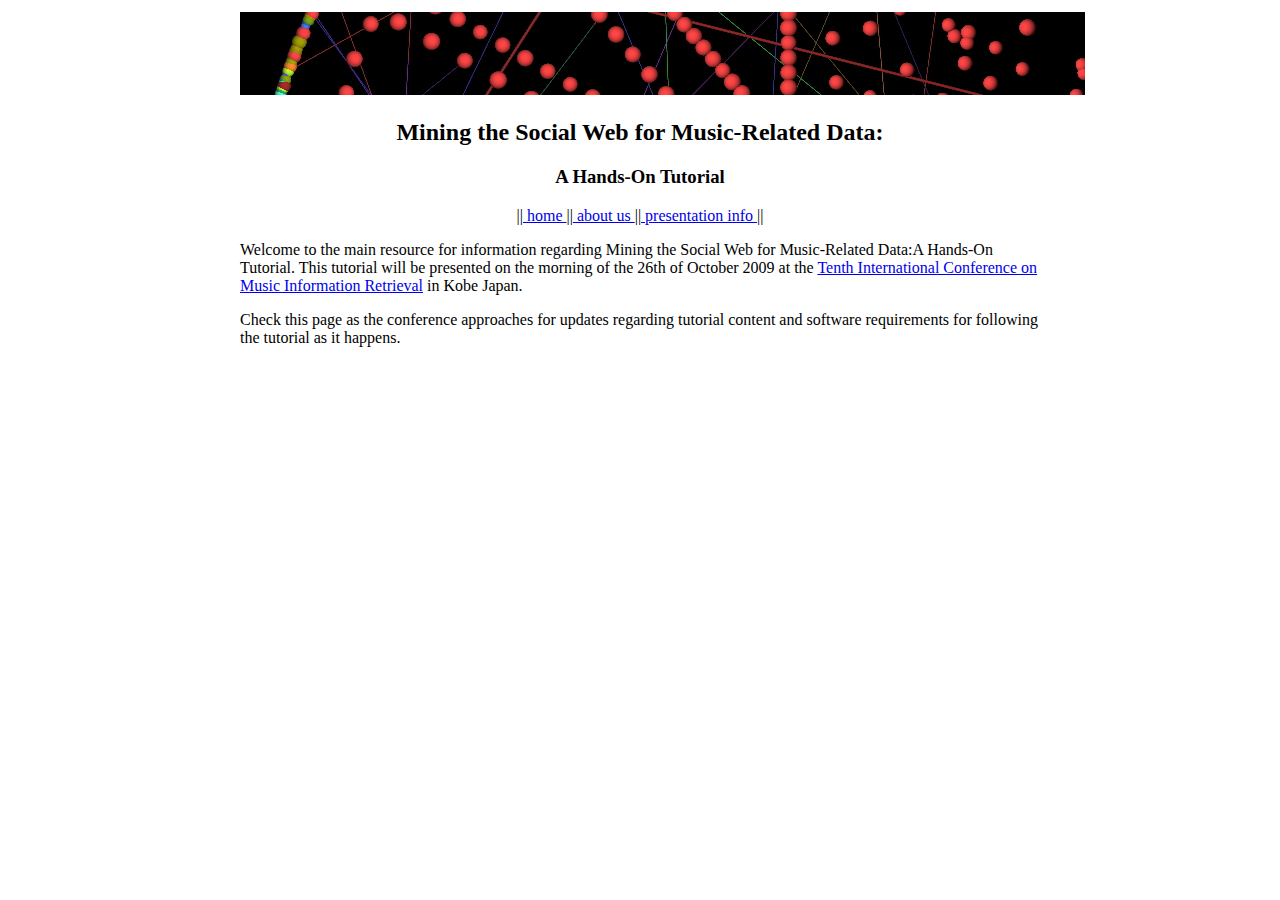
==== index.html @ 248a98a9 "Added web page for the project, fixed typo (Date for Data)" ====
<!DOCTYPE html PUBLIC "-//W3C//DTD HTML 4.01//EN"
   "http://www.w3.org/TR/html4/strict.dtd">

<html lang="en">
<head>
	<meta http-equiv="Content-Type" content="text/html; charset=utf-8">
	<title>ISMIR 2009 Tutorial: Mining the Social Web for Music-Related Data</title>
	<meta name="generator" content="TextMate http://macromates.com/">
	<meta name="author" content="Benjamin Fields">
	<!-- Date: 2009-08-29 -->
</head>
<body style="width:800px;margin:auto;margin-top:12px;">
		<div id=banner style="color:#000000;text-align:center;">
			<img src="banner.jpg" alt="a slice of the SoundCloud User network as a banner.">
			<h2>Mining the Social Web for Music-Related Data:</h2>
			<h3>A Hands-On Tutorial</h3>
			||<a href="index.html"> home </a>||<a href="about.html"> about us </a>||<a href="info.html"> presentation info </a>||<br>
		</div>
		<div id=maintext >
			<p>Welcome to the main resource for information regarding  Mining the Social Web for Music-Related Data:A Hands-On Tutorial.  This tutorial will be presented on the morning of the 26th of October 2009 at the <a href="http://ismir2009.ismir.net/">Tenth International Conference on Music Information Retrieval</a> in Kobe Japan.  
			<p>Check this page as the conference approaches for updates regarding tutorial content and software requirements for following the tutorial as it happens.
		</div>
</body>
</html>
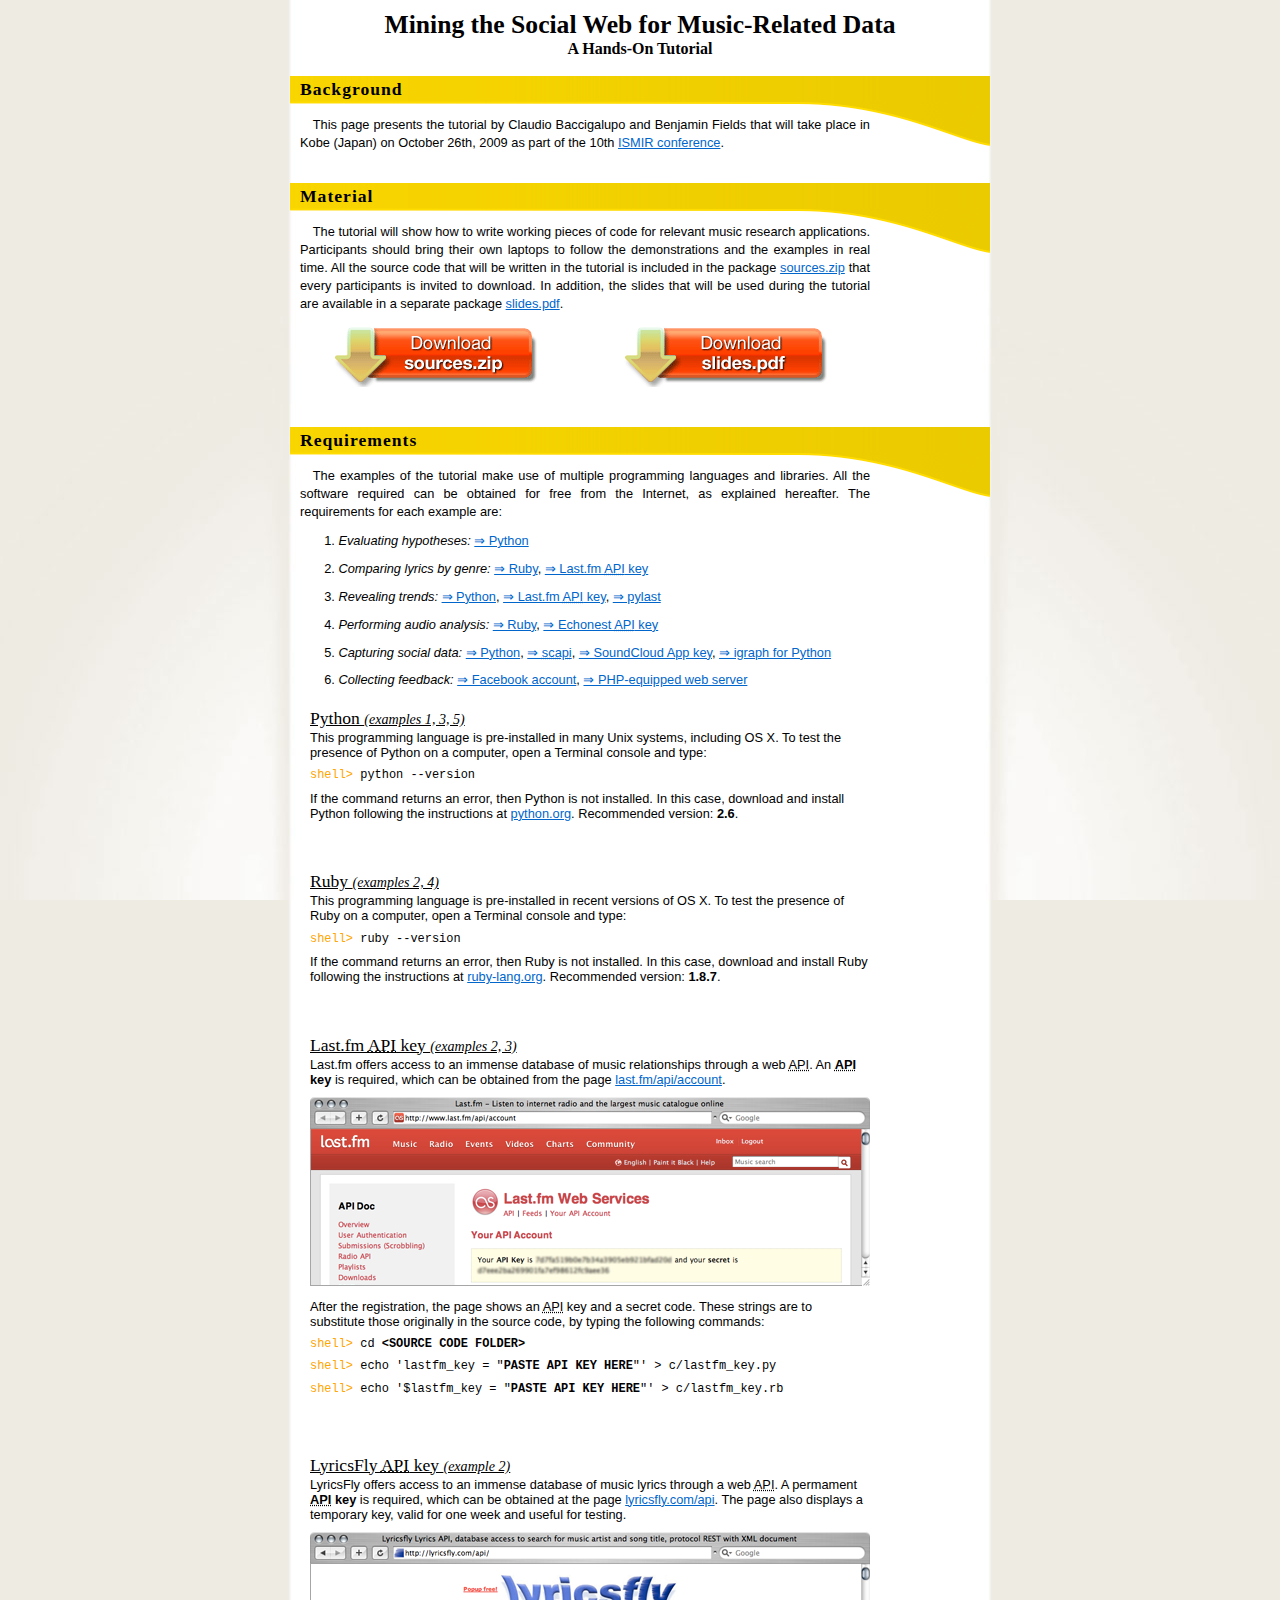
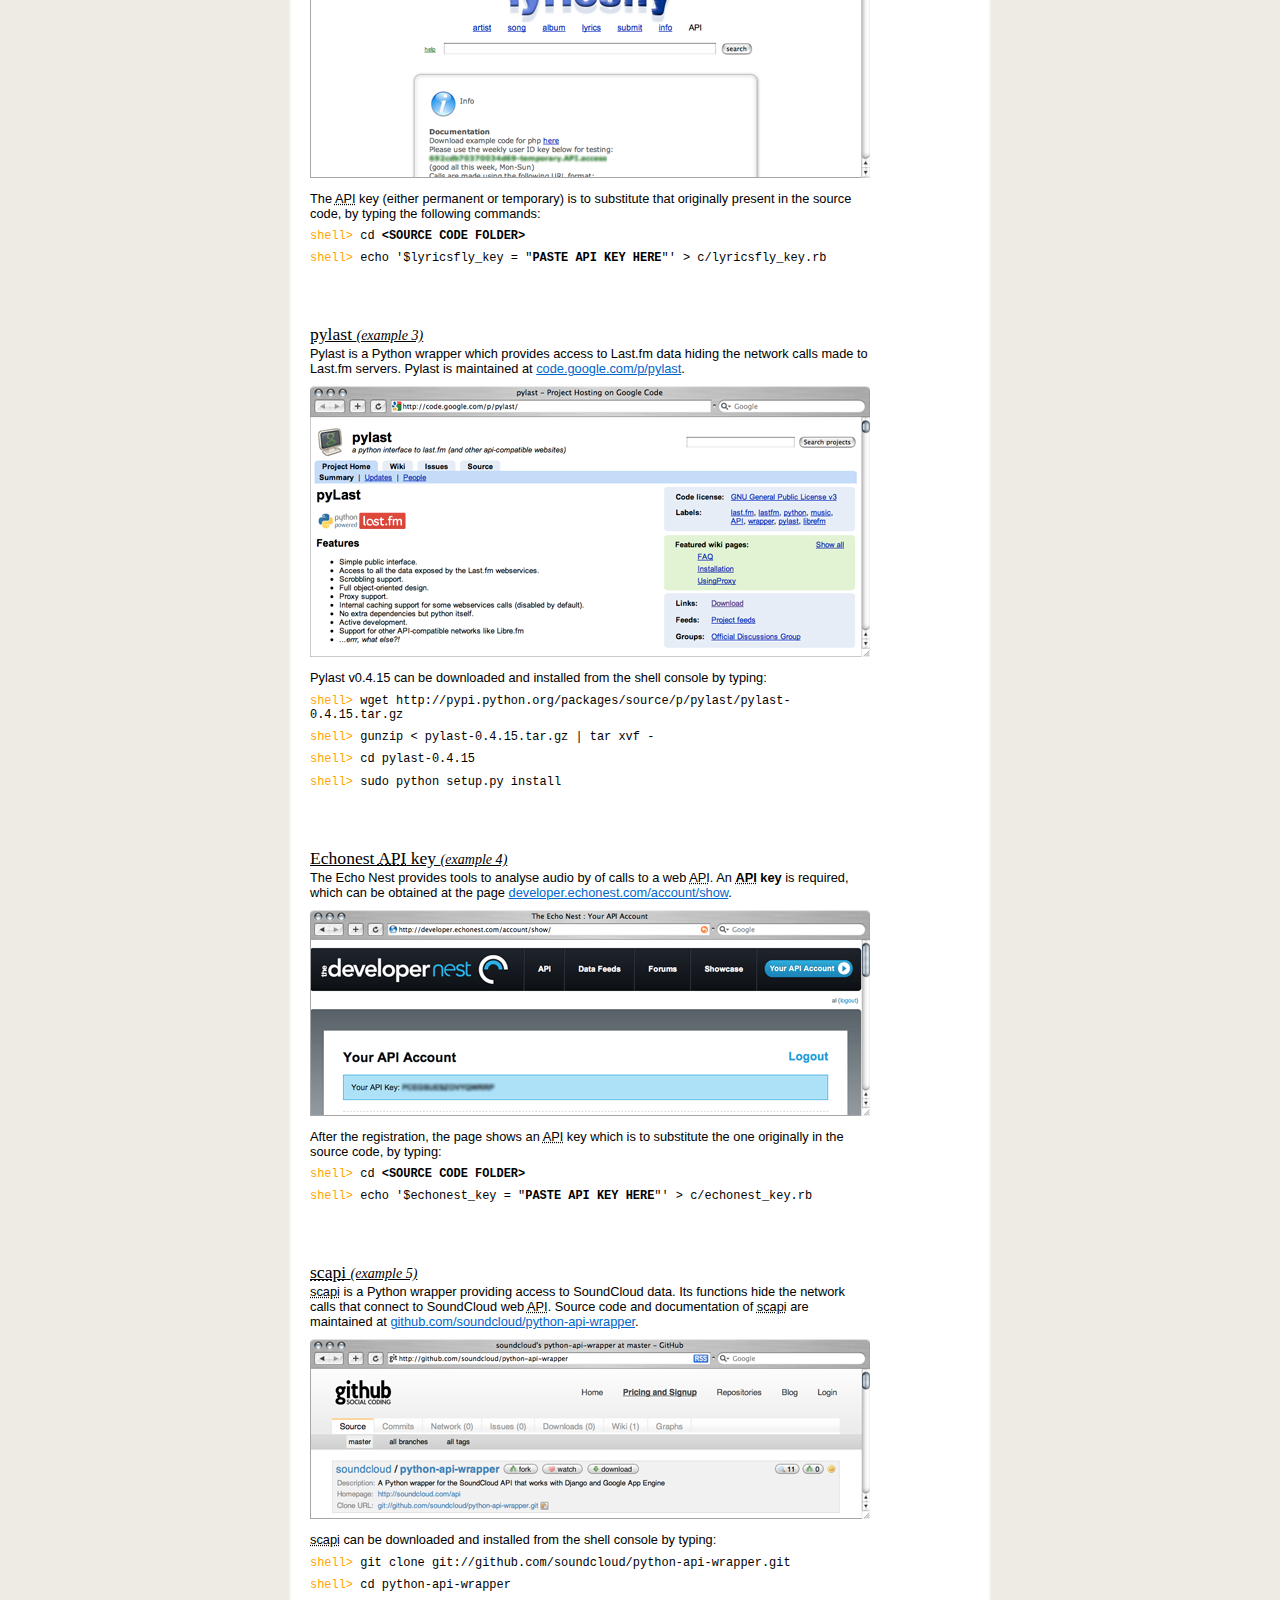
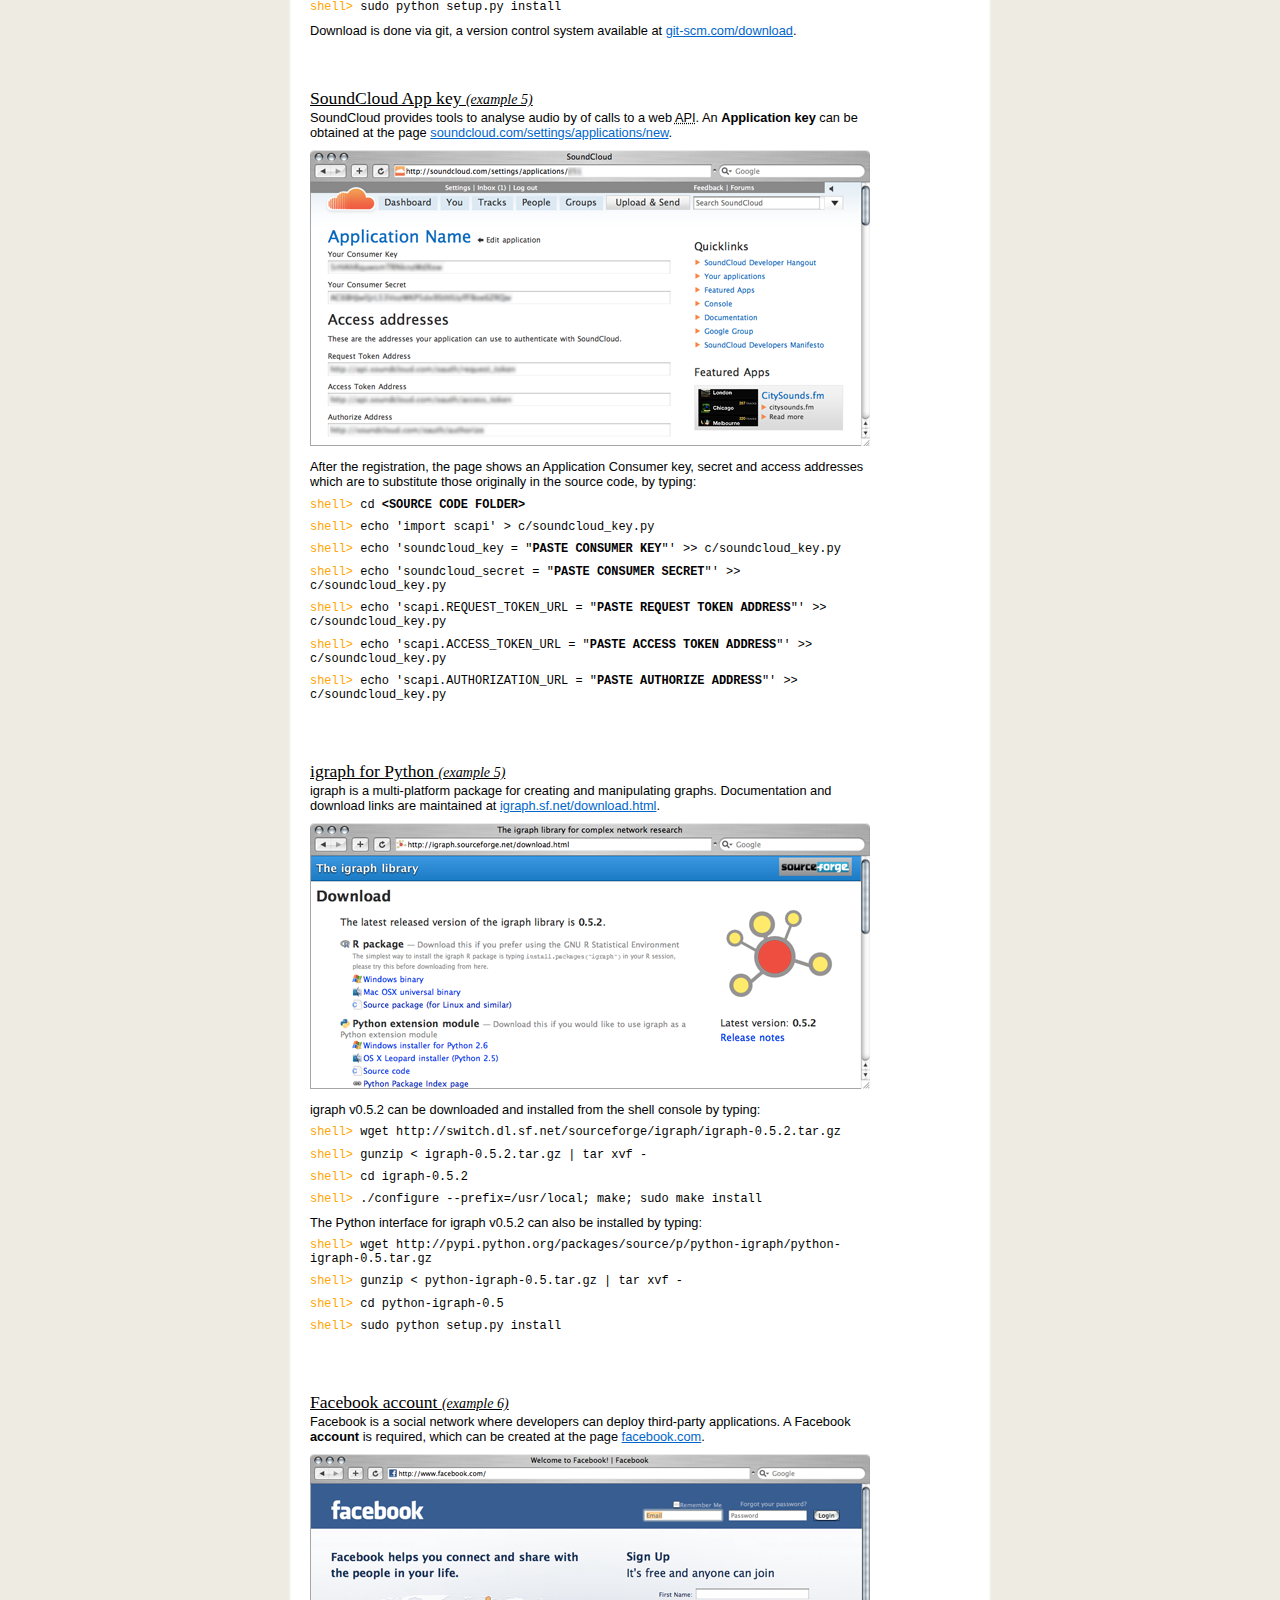
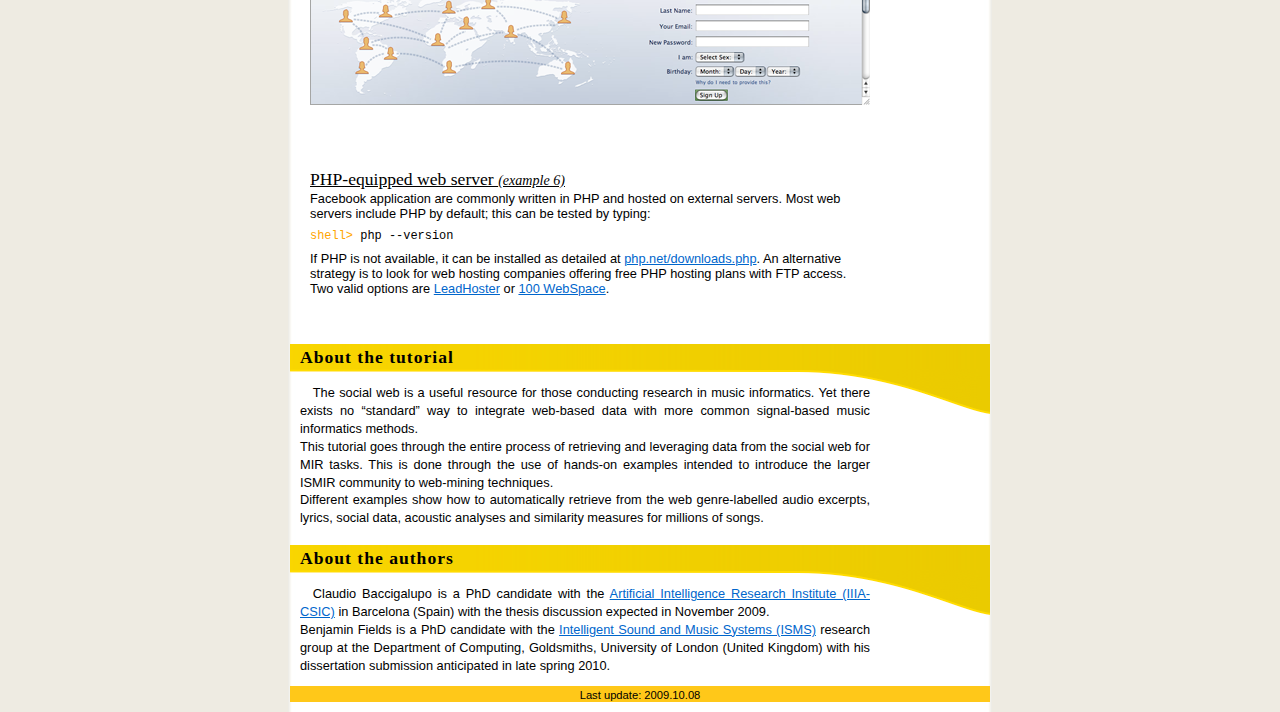
==== commit ee1a201f: "Moved HTML files back into master" ====
--- a/index.html
+++ b/index.html
@@ -1,24 +1,180 @@
-<!DOCTYPE html PUBLIC "-//W3C//DTD HTML 4.01//EN"
-   "http://www.w3.org/TR/html4/strict.dtd">
+<!DOCTYPE html PUBLIC "-//W3C//DTD XHTML 1.0 Strict//EN"
+    "http://www.w3.org/TR/xhtml1/DTD/xhtml1-strict.dtd">
+<html xmlns="http://www.w3.org/1999/xhtml" xml:lang="en" lang="en">
+  <head>
+    <title>
+      ISMIR 2009 Tutorial: Mining the Social Web for Music-Related Data
+    </title>
+    <meta http-equiv="Content-Type" content="text/html; charset=utf-8" />
+    <meta http-equiv="Content-Language" content="en" />
+    <meta name="language" content="en" />
+    <meta name="robots" content="all" />
+    <meta http-equiv="imagetoolbar" content="false" />
+    <meta name="author" content="claudio@iiia.csic.es" />
+    <meta name="Copyright" content="Claudio Baccigalupo" />
+    <meta name="Version" content="1.0" />
+    <meta name="description" content="Material for the tutorial taking place at the ISMIR 2009 conference" />
+    <meta name="keywords" content="web, mining, music, research, social, network, evaluation, hypotheses, genres, lyrics, trends, audio, analysis" />
+    <meta name="viewport" content="width=800" />
+    <link href="s/reset.css" rel="stylesheet" type="text/css" media="all" />
+    <link href="s/style.css" rel="stylesheet" type="text/css" media="all" />
+  </head>
+  <body>
+    <div id="color"><div id="content">
+      <h1>Mining the Social Web for Music-Related Data</h1>
+      <h2>A Hands-On Tutorial</h2>
 
-<html lang="en">
-<head>
-	<meta http-equiv="Content-Type" content="text/html; charset=utf-8">
-	<title>ISMIR 2009 Tutorial: Mining the Social Web for Music-Related Data</title>
-	<meta name="generator" content="TextMate http://macromates.com/">
-	<meta name="author" content="Benjamin Fields">
-	<!-- Date: 2009-08-29 -->
-</head>
-<body style="width:800px;margin:auto;margin-top:12px;">
-		<div id=banner style="color:#000000;text-align:center;">
-			<img src="banner.jpg" alt="a slice of the SoundCloud User network as a banner.">
-			<h2>Mining the Social Web for Music-Related Data:</h2>
-			<h3>A Hands-On Tutorial</h3>
-			||<a href="index.html"> home </a>||<a href="about.html"> about us </a>||<a href="info.html"> presentation info </a>||<br>
-		</div>
-		<div id=maintext >
-			<p>Welcome to the main resource for information regarding  Mining the Social Web for Music-Related Data:A Hands-On Tutorial.  This tutorial will be presented on the morning of the 26th of October 2009 at the <a href="http://ismir2009.ismir.net/">Tenth International Conference on Music Information Retrieval</a> in Kobe Japan.  
-			<p>Check this page as the conference approaches for updates regarding tutorial content and software requirements for following the tutorial as it happens.
-		</div>
-</body>
+      <h3>Background</h3>
+      <p>This page presents the tutorial by Claudio Baccigalupo and Benjamin Fields that will take place in Kobe (Japan) on October 26th, 2009 as part of the 10th <a href="http://ismir2009.ismir.net/">ISMIR conference</a>.</p>
+
+      <h3>Material</h3>
+      <p>The tutorial will show how to write working pieces of code for relevant music research applications. Participants should bring their own laptops to follow the demonstrations and the examples in real time. All the source code that will be written in the tutorial is included in the package <a href="">sources.zip</a> that every participants is invited to download. In addition, the slides that will be used during the tutorial are available in a separate package <a href="">slides.pdf</a>.</p>
+      <a href=""><img src="i/a_sources.png" alt="Download source code (ZIP file)" /></a> <a href=""><img src="i/img_slides.png" alt="Download slides (PDF file)" /></a>
+
+      <h3>Requirements</h3>
+      <p>The examples of the tutorial make use of multiple programming languages and libraries. All the software required can be obtained for free from the Internet, as explained hereafter. The requirements for each example are:</p>
+        <ol>
+          <li><em>Evaluating hypotheses:</em> <a href="#python">&rArr; Python</a></li>
+          <li><em>Comparing lyrics by genre:</em> <a href="#ruby">&rArr; Ruby</a>, <a href="#last.fm">&rArr; Last.fm <acronym title="Application programming interface">API</acronym> key</a></li>
+          <li><em>Revealing trends:</em> <a href="#python">&rArr; Python</a>, <a href="#last.fm">&rArr; Last.fm <acronym title="Application programming interface">API</acronym> key</a>, <a href="#pylast">&rArr; pylast</a></li>
+          <li><em>Performing audio analysis:</em> <a href="#ruby">&rArr; Ruby</a>, <a href="#echonest">&rArr; Echonest <acronym title="Application programming interface">API</acronym> key</a></li>
+          <li><em>Capturing social data:</em> <a href="#python">&rArr; Python</a>, <a href="#scapi">&rArr; <acronym title="SoundCloud API">scapi</acronym></a>, <a href="#soundcloud">&rArr; SoundCloud App key</a>, <a href="#igraph">&rArr; igraph for Python</a></li>
+          <li><em>Collecting feedback:</em> <a href="#facebook">&rArr; Facebook account</a>, <a href="#php">&rArr; PHP-equipped web server</a></li>
+        </ol>
+      <dl>
+
+        <dt><a name="python"></a>Python <em>(examples 1, 3, 5)</em></dt>
+        <dd>
+          This programming language is pre-installed in many Unix systems, including OS X. To test the presence of Python on a computer, open a Terminal console and type:
+          <code><span class="shell">shell&gt;</span> python --version</code>
+          If the command returns an error, then Python is not installed. In this case, download and install Python following the instructions at <a href="http://python.org/download/">python.org</a>. Recommended version: <strong>2.6</strong>.
+        </dd>
+
+        <dt>Ruby <em>(examples 2, 4)</em></dt>
+        <dd>
+          This programming language is pre-installed in recent versions of OS X. To test the presence of Ruby on a computer, open a Terminal console and type:
+          <code><span class="shell">shell&gt;</span> ruby --version</code>
+          If the command returns an error, then Ruby is not installed. In this case, download and install Ruby following the instructions at <a href="http://www.ruby-lang.org/en/downloads/">ruby-lang.org</a>. Recommended version: <strong>1.8.7</strong>.
+        </dd>
+
+        <dt><a name="last.fm"></a>Last.fm <acronym title="Application programming interface">API</acronym> key <em>(examples 2, 3)</em></dt>
+        <dd>
+          Last.fm offers access to an immense database of music relationships through a web <acronym title="Application programming interface">API</acronym>. An <strong><acronym title="Application programming interface">API</acronym> key</strong> is required, which can be obtained from the page <a href="http://www.last.fm/api/account">last.fm/api/account</a>. 
+          <img src="i/lastfm_key.png" alt="Last.fm API key" />
+          After the registration, the page shows an <acronym title="Application programming interface">API</acronym> key and a secret code. These strings are to substitute those originally in the source code, by typing the following commands:
+          <code><span class="shell">shell&gt; </span>cd <strong>&lt;SOURCE CODE FOLDER&gt;</strong></code>
+          <code><span class="shell">shell&gt; </span>echo 'lastfm_key = "<strong>PASTE API KEY HERE</strong>"' > c/lastfm_key.py</code>
+          <code><span class="shell">shell&gt; </span>echo '$lastfm_key = "<strong>PASTE API KEY HERE</strong>"' > c/lastfm_key.rb</code>
+
+        </dd>
+
+        <dt><a name="lyricsfly"></a>LyricsFly <acronym title="Application programming interface">API</acronym> key <em>(example 2)</em></dt>
+        <dd>
+          LyricsFly offers access to an immense database of music lyrics through a web <acronym title="Application programming interface">API</acronym>. 
+          A permament <strong><acronym title="Application programming interface">API</acronym> key</strong> is required, which can be obtained at the page <a href="http://lyricsfly.com/api/">lyricsfly.com/api</a>. The page also displays a temporary key, valid for one week and useful for testing. 
+        <img src="i/lyricsfly_key.png" alt="LyricsFly API key" />
+        The <acronym title="Application programming interface">API</acronym> key (either permanent or temporary) is to substitute that originally present in the source code, by typing the following commands:
+        <code><span class="shell">shell&gt; </span>cd <strong>&lt;SOURCE CODE FOLDER&gt;</strong></code>
+        <code><span class="shell">shell&gt; </span>echo '$lyricsfly_key = "<strong>PASTE API KEY HERE</strong>"' > c/lyricsfly_key.rb</code>
+        </dd>
+
+        <dt><a name="pylast"></a>pylast <em>(example 3)</em></dt>
+        <dd>
+          Pylast is a Python wrapper which provides access to Last.fm data hiding the network calls made to Last.fm servers. Pylast is maintained at <a href="http://code.google.com/p/pylast/">code.google.com/p/pylast</a>. 
+          <img src="i/pylast.png" alt="Pylast home-page" />
+          Pylast v0.4.15 can be downloaded and installed from the shell console by typing:
+          <code><span class="shell">shell&gt; </span>wget http://pypi.python.org/packages/source/p/pylast/pylast-0.4.15.tar.gz</code>
+          <code><span class="shell">shell&gt; </span>gunzip &lt; pylast-0.4.15.tar.gz | tar xvf -</code>
+          <code><span class="shell">shell&gt; </span>cd pylast-0.4.15</code>
+          <code><span class="shell">shell&gt; </span>sudo python setup.py install</code>
+        </dd>
+
+        <dt><a name="echonest"></a>Echonest <acronym title="Application programming interface">API</acronym> key <em>(example 4)</em></dt>
+        <dd>
+          The Echo Nest provides tools to analyse audio by of calls to a web <acronym title="Application programming interface">API</acronym>. 
+          An <strong><acronym title="Application programming interface">API</acronym> key</strong> is required, which can be obtained at the page <a href="http://developer.echonest.com/account/show/">developer.echonest.com/account/show</a>.
+          <img src="i/echonest_key.png" alt="The Echo Nest API key" />
+          After the registration, the page shows an <acronym title="Application programming interface">API</acronym> key which is to substitute the one originally in the source code, by typing:
+          <code><span class="shell">shell&gt; </span>cd <strong>&lt;SOURCE CODE FOLDER&gt;</strong></code>
+          <code><span class="shell">shell&gt; </span>echo '$echonest_key = "<strong>PASTE API KEY HERE</strong>"' > c/echonest_key.rb</code>
+        </dd>
+
+        <dt><a name="scapi"></a><acronym title="SoundCloud API">scapi</acronym> <em>(example 5)</em></dt>
+        <dd>
+          <acronym title="SoundCloud API">scapi</acronym> is a Python wrapper providing access to SoundCloud data. Its functions hide the network calls that connect to SoundCloud web <acronym title="Application programming interface">API</acronym>. 
+          Source code and documentation of <acronym title="SoundCloud API">scapi</acronym> are maintained at <a href="http://github.com/soundcloud/python-api-wrapper">github.com/soundcloud/python-api-wrapper</a>. 
+          <img src="i/scapi.png" alt="scapi home-page" />
+          <acronym title="SoundCloud API">scapi</acronym> can be downloaded and installed from the shell console by typing:
+          <code><span class="shell">shell&gt; </span>git clone git://github.com/soundcloud/python-api-wrapper.git</code>
+          <code><span class="shell">shell&gt; </span>cd python-api-wrapper</code>
+          <code><span class="shell">shell&gt; </span>sudo python setup.py install</code>
+          Download is done via git, a version control system available at <a href="http://git-scm.com/download">git-scm.com/download</a>.
+        </dd>
+
+        <dt><a name="soundcloud"></a>SoundCloud App key <em>(example 5)</em></dt>
+        <dd>
+          SoundCloud provides tools to analyse audio by of calls to a web <acronym title="Application programming interface">API</acronym>. 
+          An <strong>Application key</strong> can be obtained at the page <a href="http://soundcloud.com/settings/applications/new">soundcloud.com/settings/applications/new</a>.
+          <img src="i/soundcloud_key.png" alt="SoundCloud App key" />
+          After the registration, the page shows an Application Consumer key, secret and access addresses which are to substitute those originally in the source code, by typing:
+          <code><span class="shell">shell&gt; </span>cd <strong>&lt;SOURCE CODE FOLDER&gt;</strong></code>
+          <code><span class="shell">shell&gt; </span>echo 'import scapi' > c/soundcloud_key.py</code>
+          <code><span class="shell">shell&gt; </span>echo 'soundcloud_key = "<strong>PASTE CONSUMER KEY</strong>"' >> c/soundcloud_key.py</code>
+          <code><span class="shell">shell&gt; </span>echo 'soundcloud_secret = "<strong>PASTE CONSUMER SECRET</strong>"' >> c/soundcloud_key.py</code>
+          <code><span class="shell">shell&gt; </span>echo 'scapi.REQUEST_TOKEN_URL = "<strong>PASTE REQUEST TOKEN ADDRESS</strong>"' >> c/soundcloud_key.py</code>
+          <code><span class="shell">shell&gt; </span>echo 'scapi.ACCESS_TOKEN_URL = "<strong>PASTE ACCESS TOKEN ADDRESS</strong>"' >> c/soundcloud_key.py</code>
+          <code><span class="shell">shell&gt; </span>echo 'scapi.AUTHORIZATION_URL = "<strong>PASTE AUTHORIZE ADDRESS</strong>"' >> c/soundcloud_key.py</code>
+        </dd>
+
+        <dt><a name="igraph"></a>igraph for Python <em>(example 5)</em></dt>
+        <dd>
+          igraph is a multi-platform package for creating and manipulating graphs. 
+          Documentation and download links are maintained at <a href="http://igraph.sourceforge.net/download.html">igraph.sf.net/download.html</a>. 
+          <img src="i/igraph.png" alt="igraph home-page" />
+          igraph v0.5.2 can be downloaded and installed from the shell console by typing:
+          <code><span class="shell">shell&gt; </span>wget http://switch.dl.sf.net/sourceforge/igraph/igraph-0.5.2.tar.gz</code>
+          <code><span class="shell">shell&gt; </span>gunzip &lt; igraph-0.5.2.tar.gz | tar xvf -</code>
+          <code><span class="shell">shell&gt; </span>cd igraph-0.5.2</code>
+          <code><span class="shell">shell&gt; </span>./configure --prefix=/usr/local; make; sudo make install</code>
+          The Python interface for igraph v0.5.2 can also be installed by typing:
+          <code><span class="shell">shell&gt; </span>wget http://pypi.python.org/packages/source/p/python-igraph/python-igraph-0.5.tar.gz</code>
+          <code><span class="shell">shell&gt; </span>gunzip &lt; python-igraph-0.5.tar.gz | tar xvf -</code>
+          <code><span class="shell">shell&gt; </span>cd python-igraph-0.5</code>
+          <code><span class="shell">shell&gt; </span>sudo python setup.py install</code>
+        </dd>
+
+        <dt><a name="facebook"></a>Facebook account <em>(example 6)</em></dt>
+        <dd>
+          Facebook is a social network where developers can deploy third-party applications. 
+          A Facebook <strong>account</strong> is required, which can be created at the page <a href="http://www.facebook.com">facebook.com</a>.
+          <img src="i/facebook.png" alt="Facebook home-page" />
+        </dd>
+
+        <dt><a name="php"></a>PHP-equipped web server <em>(example 6)</em></dt>
+        <dd>
+          Facebook application are commonly written in PHP and hosted on external servers.
+          Most web servers include PHP by default; this can be tested by typing:
+          <code><span class="shell">shell&gt;</span> php --version</code>
+          If PHP is not available, it can be installed as detailed at <a href="http://www.php.net/downloads.php">php.net/downloads.php</a>. 
+          An alternative strategy is to look for web hosting companies offering free PHP hosting plans with FTP access.
+          Two valid options are <a href="http://www.leadhoster.com/signup.html">LeadHoster</a> or <a href="http://www.100webspace.com/freeplan.html">100 WebSpace</a>.
+        </dd>
+
+  
+
+
+      </dl>
+      
+      <h3>About the tutorial</h3>
+      <p>The social web is a useful resource for those conducting research in music informatics. Yet there exists no &ldquo;standard&rdquo; way to integrate web-based data with more common signal-based music informatics methods.<br />
+         This tutorial goes through the entire process of retrieving and leveraging data from the social web for MIR tasks. This is done through the use of hands-on examples intended to introduce the larger ISMIR community to web-mining techniques.<br /> 
+         Different examples show how to automatically retrieve from the web genre-labelled audio excerpts, lyrics, social data, acoustic analyses and similarity measures for millions of songs.</p>
+         
+      <h3>About the authors</h3>
+      <p>Claudio Baccigalupo is a PhD candidate with the <a href="http://www.iiia.csic.es/~claudio">Artificial Intelligence Research Institute (IIIA-CSIC)</a> in Barcelona (Spain) with the thesis discussion expected in November 2009.<br />
+        Benjamin Fields is a PhD candidate with the <a href="http://doc.gold.ac.uk/isms/">Intelligent Sound and Music Systems (ISMS)</a> research group at the Department of Computing, Goldsmiths, University of London (United Kingdom) with his dissertation submission anticipated in late spring 2010.</p>
+
+      <div id="footer">Last update: 2009.10.08</div>
+    </div></div>
+  </body>
 </html>
--- a/s/style.css
+++ b/s/style.css
@@ -0,0 +1,44 @@
+/* TYPOGRAPHY */
+body            {font-family: "Lucida Grande", "Lucida Sans Unicode",  helvetica, arial, sans-serif;}
+h1, h2, h3, dt  {font-family: "Utopia Std", "Georgia", "Times", serif;}
+h1, h2, #footer {text-align: center;}
+p               {text-align: justify;}
+
+p, dd, dt em, ol {font-size: 0.8em;}
+h1               {font-size: 1.6em;}
+h3, dt           {font-size: 1.1em;}
+code             {font-size: 1.15em;}
+#footer          {font-size: 0.7em;}
+
+dt  {text-decoration: underline;}
+p   {text-indent: 1em;}
+h3  {letter-spacing: 1px;}
+p   {line-height: 1.4em;}
+
+/* COLORS AND BACKGROUNDS */
+body         {background: #fff url(../i/body_bg.jpg) repeat-y top center;}
+#color       {background: transparent url(../i/content_bg.jpg) no-repeat bottom center fixed;}
+h3, #footer  {background-color: #ffc819;}
+h3           {background: url(../i/h3_bg.png) repeat-y;}
+p            {background: url(../i/p_bg.png) no-repeat;}
+
+body                       {color: #000;}
+a                          {color: #0066cc;}
+a:hover, a:active, a:focus {color: #000099; background-color: #ffc819;}
+.shell                     {color: orange;}
+
+/* LAYOUT AND MARGINS */
+#content    {width: 700px; margin: 0 auto 0 auto; padding-bottom: 10px; padding-top: 10px;}
+h1, #footer {width: 100%;}
+dd img      {width: 560px;}
+h3          {clear: both;}
+ol li       {list-style-type: decimal; margin-top: 1em; margin-left: 3em;}
+img         {margin-top: 10px; margin-bottom: 10px;}
+a img       {float: left; margin: 10px 40px 40px 40px; border: 0px;}
+
+h3, dt, #footer       {padding-top: 3px; padding-bottom: 1px; margin-top: 1em;}
+p, dt, dl, dd, h3, ol {padding-left: 10px;}
+p, dd                 {padding-right: 120px;}
+dd                    {padding-bottom: 30px;}
+p                     {padding-top: 15px; min-height: 50px;}
+code                  {margin-top: 0.7em; margin-bottom: 0.7em; display: block;}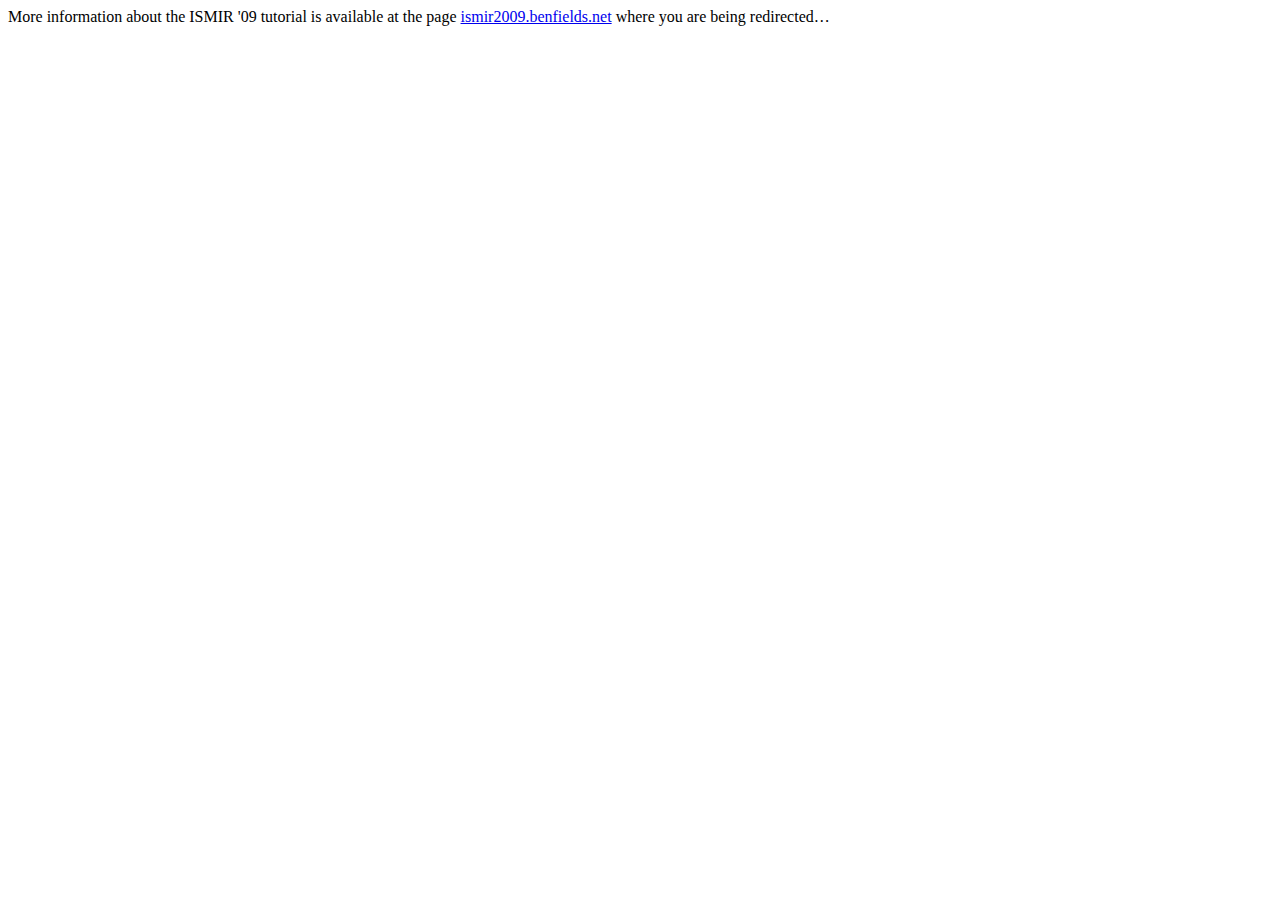
==== commit 6959c4d1: "Redirect home-page to benfields.net" ====
--- a/index.html
+++ b/index.html
@@ -1,180 +1,14 @@
-<!DOCTYPE html PUBLIC "-//W3C//DTD XHTML 1.0 Strict//EN"
-    "http://www.w3.org/TR/xhtml1/DTD/xhtml1-strict.dtd">
-<html xmlns="http://www.w3.org/1999/xhtml" xml:lang="en" lang="en">
-  <head>
-    <title>
-      ISMIR 2009 Tutorial: Mining the Social Web for Music-Related Data
-    </title>
-    <meta http-equiv="Content-Type" content="text/html; charset=utf-8" />
-    <meta http-equiv="Content-Language" content="en" />
-    <meta name="language" content="en" />
-    <meta name="robots" content="all" />
-    <meta http-equiv="imagetoolbar" content="false" />
-    <meta name="author" content="claudio@iiia.csic.es" />
-    <meta name="Copyright" content="Claudio Baccigalupo" />
-    <meta name="Version" content="1.0" />
-    <meta name="description" content="Material for the tutorial taking place at the ISMIR 2009 conference" />
-    <meta name="keywords" content="web, mining, music, research, social, network, evaluation, hypotheses, genres, lyrics, trends, audio, analysis" />
-    <meta name="viewport" content="width=800" />
-    <link href="s/reset.css" rel="stylesheet" type="text/css" media="all" />
-    <link href="s/style.css" rel="stylesheet" type="text/css" media="all" />
-  </head>
-  <body>
-    <div id="color"><div id="content">
-      <h1>Mining the Social Web for Music-Related Data</h1>
-      <h2>A Hands-On Tutorial</h2>
+<html>
+<head> 
+<title>ISMIR 2009 Tutorial</title> 
+<META http-equiv="refresh" content="2;URL=http://ismir2009.benfields.net">
+</head> 
 
-      <h3>Background</h3>
-      <p>This page presents the tutorial by Claudio Baccigalupo and Benjamin Fields that will take place in Kobe (Japan) on October 26th, 2009 as part of the 10th <a href="http://ismir2009.ismir.net/">ISMIR conference</a>.</p>
-
-      <h3>Material</h3>
-      <p>The tutorial will show how to write working pieces of code for relevant music research applications. Participants should bring their own laptops to follow the demonstrations and the examples in real time. All the source code that will be written in the tutorial is included in the package <a href="">sources.zip</a> that every participants is invited to download. In addition, the slides that will be used during the tutorial are available in a separate package <a href="">slides.pdf</a>.</p>
-      <a href=""><img src="i/a_sources.png" alt="Download source code (ZIP file)" /></a> <a href=""><img src="i/img_slides.png" alt="Download slides (PDF file)" /></a>
-
-      <h3>Requirements</h3>
-      <p>The examples of the tutorial make use of multiple programming languages and libraries. All the software required can be obtained for free from the Internet, as explained hereafter. The requirements for each example are:</p>
-        <ol>
-          <li><em>Evaluating hypotheses:</em> <a href="#python">&rArr; Python</a></li>
-          <li><em>Comparing lyrics by genre:</em> <a href="#ruby">&rArr; Ruby</a>, <a href="#last.fm">&rArr; Last.fm <acronym title="Application programming interface">API</acronym> key</a></li>
-          <li><em>Revealing trends:</em> <a href="#python">&rArr; Python</a>, <a href="#last.fm">&rArr; Last.fm <acronym title="Application programming interface">API</acronym> key</a>, <a href="#pylast">&rArr; pylast</a></li>
-          <li><em>Performing audio analysis:</em> <a href="#ruby">&rArr; Ruby</a>, <a href="#echonest">&rArr; Echonest <acronym title="Application programming interface">API</acronym> key</a></li>
-          <li><em>Capturing social data:</em> <a href="#python">&rArr; Python</a>, <a href="#scapi">&rArr; <acronym title="SoundCloud API">scapi</acronym></a>, <a href="#soundcloud">&rArr; SoundCloud App key</a>, <a href="#igraph">&rArr; igraph for Python</a></li>
-          <li><em>Collecting feedback:</em> <a href="#facebook">&rArr; Facebook account</a>, <a href="#php">&rArr; PHP-equipped web server</a></li>
-        </ol>
-      <dl>
-
-        <dt><a name="python"></a>Python <em>(examples 1, 3, 5)</em></dt>
-        <dd>
-          This programming language is pre-installed in many Unix systems, including OS X. To test the presence of Python on a computer, open a Terminal console and type:
-          <code><span class="shell">shell&gt;</span> python --version</code>
-          If the command returns an error, then Python is not installed. In this case, download and install Python following the instructions at <a href="http://python.org/download/">python.org</a>. Recommended version: <strong>2.6</strong>.
-        </dd>
-
-        <dt>Ruby <em>(examples 2, 4)</em></dt>
-        <dd>
-          This programming language is pre-installed in recent versions of OS X. To test the presence of Ruby on a computer, open a Terminal console and type:
-          <code><span class="shell">shell&gt;</span> ruby --version</code>
-          If the command returns an error, then Ruby is not installed. In this case, download and install Ruby following the instructions at <a href="http://www.ruby-lang.org/en/downloads/">ruby-lang.org</a>. Recommended version: <strong>1.8.7</strong>.
-        </dd>
-
-        <dt><a name="last.fm"></a>Last.fm <acronym title="Application programming interface">API</acronym> key <em>(examples 2, 3)</em></dt>
-        <dd>
-          Last.fm offers access to an immense database of music relationships through a web <acronym title="Application programming interface">API</acronym>. An <strong><acronym title="Application programming interface">API</acronym> key</strong> is required, which can be obtained from the page <a href="http://www.last.fm/api/account">last.fm/api/account</a>. 
-          <img src="i/lastfm_key.png" alt="Last.fm API key" />
-          After the registration, the page shows an <acronym title="Application programming interface">API</acronym> key and a secret code. These strings are to substitute those originally in the source code, by typing the following commands:
-          <code><span class="shell">shell&gt; </span>cd <strong>&lt;SOURCE CODE FOLDER&gt;</strong></code>
-          <code><span class="shell">shell&gt; </span>echo 'lastfm_key = "<strong>PASTE API KEY HERE</strong>"' > c/lastfm_key.py</code>
-          <code><span class="shell">shell&gt; </span>echo '$lastfm_key = "<strong>PASTE API KEY HERE</strong>"' > c/lastfm_key.rb</code>
-
-        </dd>
-
-        <dt><a name="lyricsfly"></a>LyricsFly <acronym title="Application programming interface">API</acronym> key <em>(example 2)</em></dt>
-        <dd>
-          LyricsFly offers access to an immense database of music lyrics through a web <acronym title="Application programming interface">API</acronym>. 
-          A permament <strong><acronym title="Application programming interface">API</acronym> key</strong> is required, which can be obtained at the page <a href="http://lyricsfly.com/api/">lyricsfly.com/api</a>. The page also displays a temporary key, valid for one week and useful for testing. 
-        <img src="i/lyricsfly_key.png" alt="LyricsFly API key" />
-        The <acronym title="Application programming interface">API</acronym> key (either permanent or temporary) is to substitute that originally present in the source code, by typing the following commands:
-        <code><span class="shell">shell&gt; </span>cd <strong>&lt;SOURCE CODE FOLDER&gt;</strong></code>
-        <code><span class="shell">shell&gt; </span>echo '$lyricsfly_key = "<strong>PASTE API KEY HERE</strong>"' > c/lyricsfly_key.rb</code>
-        </dd>
-
-        <dt><a name="pylast"></a>pylast <em>(example 3)</em></dt>
-        <dd>
-          Pylast is a Python wrapper which provides access to Last.fm data hiding the network calls made to Last.fm servers. Pylast is maintained at <a href="http://code.google.com/p/pylast/">code.google.com/p/pylast</a>. 
-          <img src="i/pylast.png" alt="Pylast home-page" />
-          Pylast v0.4.15 can be downloaded and installed from the shell console by typing:
-          <code><span class="shell">shell&gt; </span>wget http://pypi.python.org/packages/source/p/pylast/pylast-0.4.15.tar.gz</code>
-          <code><span class="shell">shell&gt; </span>gunzip &lt; pylast-0.4.15.tar.gz | tar xvf -</code>
-          <code><span class="shell">shell&gt; </span>cd pylast-0.4.15</code>
-          <code><span class="shell">shell&gt; </span>sudo python setup.py install</code>
-        </dd>
-
-        <dt><a name="echonest"></a>Echonest <acronym title="Application programming interface">API</acronym> key <em>(example 4)</em></dt>
-        <dd>
-          The Echo Nest provides tools to analyse audio by of calls to a web <acronym title="Application programming interface">API</acronym>. 
-          An <strong><acronym title="Application programming interface">API</acronym> key</strong> is required, which can be obtained at the page <a href="http://developer.echonest.com/account/show/">developer.echonest.com/account/show</a>.
-          <img src="i/echonest_key.png" alt="The Echo Nest API key" />
-          After the registration, the page shows an <acronym title="Application programming interface">API</acronym> key which is to substitute the one originally in the source code, by typing:
-          <code><span class="shell">shell&gt; </span>cd <strong>&lt;SOURCE CODE FOLDER&gt;</strong></code>
-          <code><span class="shell">shell&gt; </span>echo '$echonest_key = "<strong>PASTE API KEY HERE</strong>"' > c/echonest_key.rb</code>
-        </dd>
-
-        <dt><a name="scapi"></a><acronym title="SoundCloud API">scapi</acronym> <em>(example 5)</em></dt>
-        <dd>
-          <acronym title="SoundCloud API">scapi</acronym> is a Python wrapper providing access to SoundCloud data. Its functions hide the network calls that connect to SoundCloud web <acronym title="Application programming interface">API</acronym>. 
-          Source code and documentation of <acronym title="SoundCloud API">scapi</acronym> are maintained at <a href="http://github.com/soundcloud/python-api-wrapper">github.com/soundcloud/python-api-wrapper</a>. 
-          <img src="i/scapi.png" alt="scapi home-page" />
-          <acronym title="SoundCloud API">scapi</acronym> can be downloaded and installed from the shell console by typing:
-          <code><span class="shell">shell&gt; </span>git clone git://github.com/soundcloud/python-api-wrapper.git</code>
-          <code><span class="shell">shell&gt; </span>cd python-api-wrapper</code>
-          <code><span class="shell">shell&gt; </span>sudo python setup.py install</code>
-          Download is done via git, a version control system available at <a href="http://git-scm.com/download">git-scm.com/download</a>.
-        </dd>
-
-        <dt><a name="soundcloud"></a>SoundCloud App key <em>(example 5)</em></dt>
-        <dd>
-          SoundCloud provides tools to analyse audio by of calls to a web <acronym title="Application programming interface">API</acronym>. 
-          An <strong>Application key</strong> can be obtained at the page <a href="http://soundcloud.com/settings/applications/new">soundcloud.com/settings/applications/new</a>.
-          <img src="i/soundcloud_key.png" alt="SoundCloud App key" />
-          After the registration, the page shows an Application Consumer key, secret and access addresses which are to substitute those originally in the source code, by typing:
-          <code><span class="shell">shell&gt; </span>cd <strong>&lt;SOURCE CODE FOLDER&gt;</strong></code>
-          <code><span class="shell">shell&gt; </span>echo 'import scapi' > c/soundcloud_key.py</code>
-          <code><span class="shell">shell&gt; </span>echo 'soundcloud_key = "<strong>PASTE CONSUMER KEY</strong>"' >> c/soundcloud_key.py</code>
-          <code><span class="shell">shell&gt; </span>echo 'soundcloud_secret = "<strong>PASTE CONSUMER SECRET</strong>"' >> c/soundcloud_key.py</code>
-          <code><span class="shell">shell&gt; </span>echo 'scapi.REQUEST_TOKEN_URL = "<strong>PASTE REQUEST TOKEN ADDRESS</strong>"' >> c/soundcloud_key.py</code>
-          <code><span class="shell">shell&gt; </span>echo 'scapi.ACCESS_TOKEN_URL = "<strong>PASTE ACCESS TOKEN ADDRESS</strong>"' >> c/soundcloud_key.py</code>
-          <code><span class="shell">shell&gt; </span>echo 'scapi.AUTHORIZATION_URL = "<strong>PASTE AUTHORIZE ADDRESS</strong>"' >> c/soundcloud_key.py</code>
-        </dd>
-
-        <dt><a name="igraph"></a>igraph for Python <em>(example 5)</em></dt>
-        <dd>
-          igraph is a multi-platform package for creating and manipulating graphs. 
-          Documentation and download links are maintained at <a href="http://igraph.sourceforge.net/download.html">igraph.sf.net/download.html</a>. 
-          <img src="i/igraph.png" alt="igraph home-page" />
-          igraph v0.5.2 can be downloaded and installed from the shell console by typing:
-          <code><span class="shell">shell&gt; </span>wget http://switch.dl.sf.net/sourceforge/igraph/igraph-0.5.2.tar.gz</code>
-          <code><span class="shell">shell&gt; </span>gunzip &lt; igraph-0.5.2.tar.gz | tar xvf -</code>
-          <code><span class="shell">shell&gt; </span>cd igraph-0.5.2</code>
-          <code><span class="shell">shell&gt; </span>./configure --prefix=/usr/local; make; sudo make install</code>
-          The Python interface for igraph v0.5.2 can also be installed by typing:
-          <code><span class="shell">shell&gt; </span>wget http://pypi.python.org/packages/source/p/python-igraph/python-igraph-0.5.tar.gz</code>
-          <code><span class="shell">shell&gt; </span>gunzip &lt; python-igraph-0.5.tar.gz | tar xvf -</code>
-          <code><span class="shell">shell&gt; </span>cd python-igraph-0.5</code>
-          <code><span class="shell">shell&gt; </span>sudo python setup.py install</code>
-        </dd>
-
-        <dt><a name="facebook"></a>Facebook account <em>(example 6)</em></dt>
-        <dd>
-          Facebook is a social network where developers can deploy third-party applications. 
-          A Facebook <strong>account</strong> is required, which can be created at the page <a href="http://www.facebook.com">facebook.com</a>.
-          <img src="i/facebook.png" alt="Facebook home-page" />
-        </dd>
-
-        <dt><a name="php"></a>PHP-equipped web server <em>(example 6)</em></dt>
-        <dd>
-          Facebook application are commonly written in PHP and hosted on external servers.
-          Most web servers include PHP by default; this can be tested by typing:
-          <code><span class="shell">shell&gt;</span> php --version</code>
-          If PHP is not available, it can be installed as detailed at <a href="http://www.php.net/downloads.php">php.net/downloads.php</a>. 
-          An alternative strategy is to look for web hosting companies offering free PHP hosting plans with FTP access.
-          Two valid options are <a href="http://www.leadhoster.com/signup.html">LeadHoster</a> or <a href="http://www.100webspace.com/freeplan.html">100 WebSpace</a>.
-        </dd>
-
-  
-
-
-      </dl>
-      
-      <h3>About the tutorial</h3>
-      <p>The social web is a useful resource for those conducting research in music informatics. Yet there exists no &ldquo;standard&rdquo; way to integrate web-based data with more common signal-based music informatics methods.<br />
-         This tutorial goes through the entire process of retrieving and leveraging data from the social web for MIR tasks. This is done through the use of hands-on examples intended to introduce the larger ISMIR community to web-mining techniques.<br /> 
-         Different examples show how to automatically retrieve from the web genre-labelled audio excerpts, lyrics, social data, acoustic analyses and similarity measures for millions of songs.</p>
-         
-      <h3>About the authors</h3>
-      <p>Claudio Baccigalupo is a PhD candidate with the <a href="http://www.iiia.csic.es/~claudio">Artificial Intelligence Research Institute (IIIA-CSIC)</a> in Barcelona (Spain) with the thesis discussion expected in November 2009.<br />
-        Benjamin Fields is a PhD candidate with the <a href="http://doc.gold.ac.uk/isms/">Intelligent Sound and Music Systems (ISMS)</a> research group at the Department of Computing, Goldsmiths, University of London (United Kingdom) with his dissertation submission anticipated in late spring 2010.</p>
-
-      <div id="footer">Last update: 2009.10.08</div>
-    </div></div>
-  </body>
-</html>
+<body>
+<p>
+More information about the ISMIR '09 tutorial is available at the page 
+<a href="http://http://ismir2009.benfields.net">ismir2009.benfields.net</a> 
+where you are being redirected&hellip;
+</p> 
+</body> 
+</html>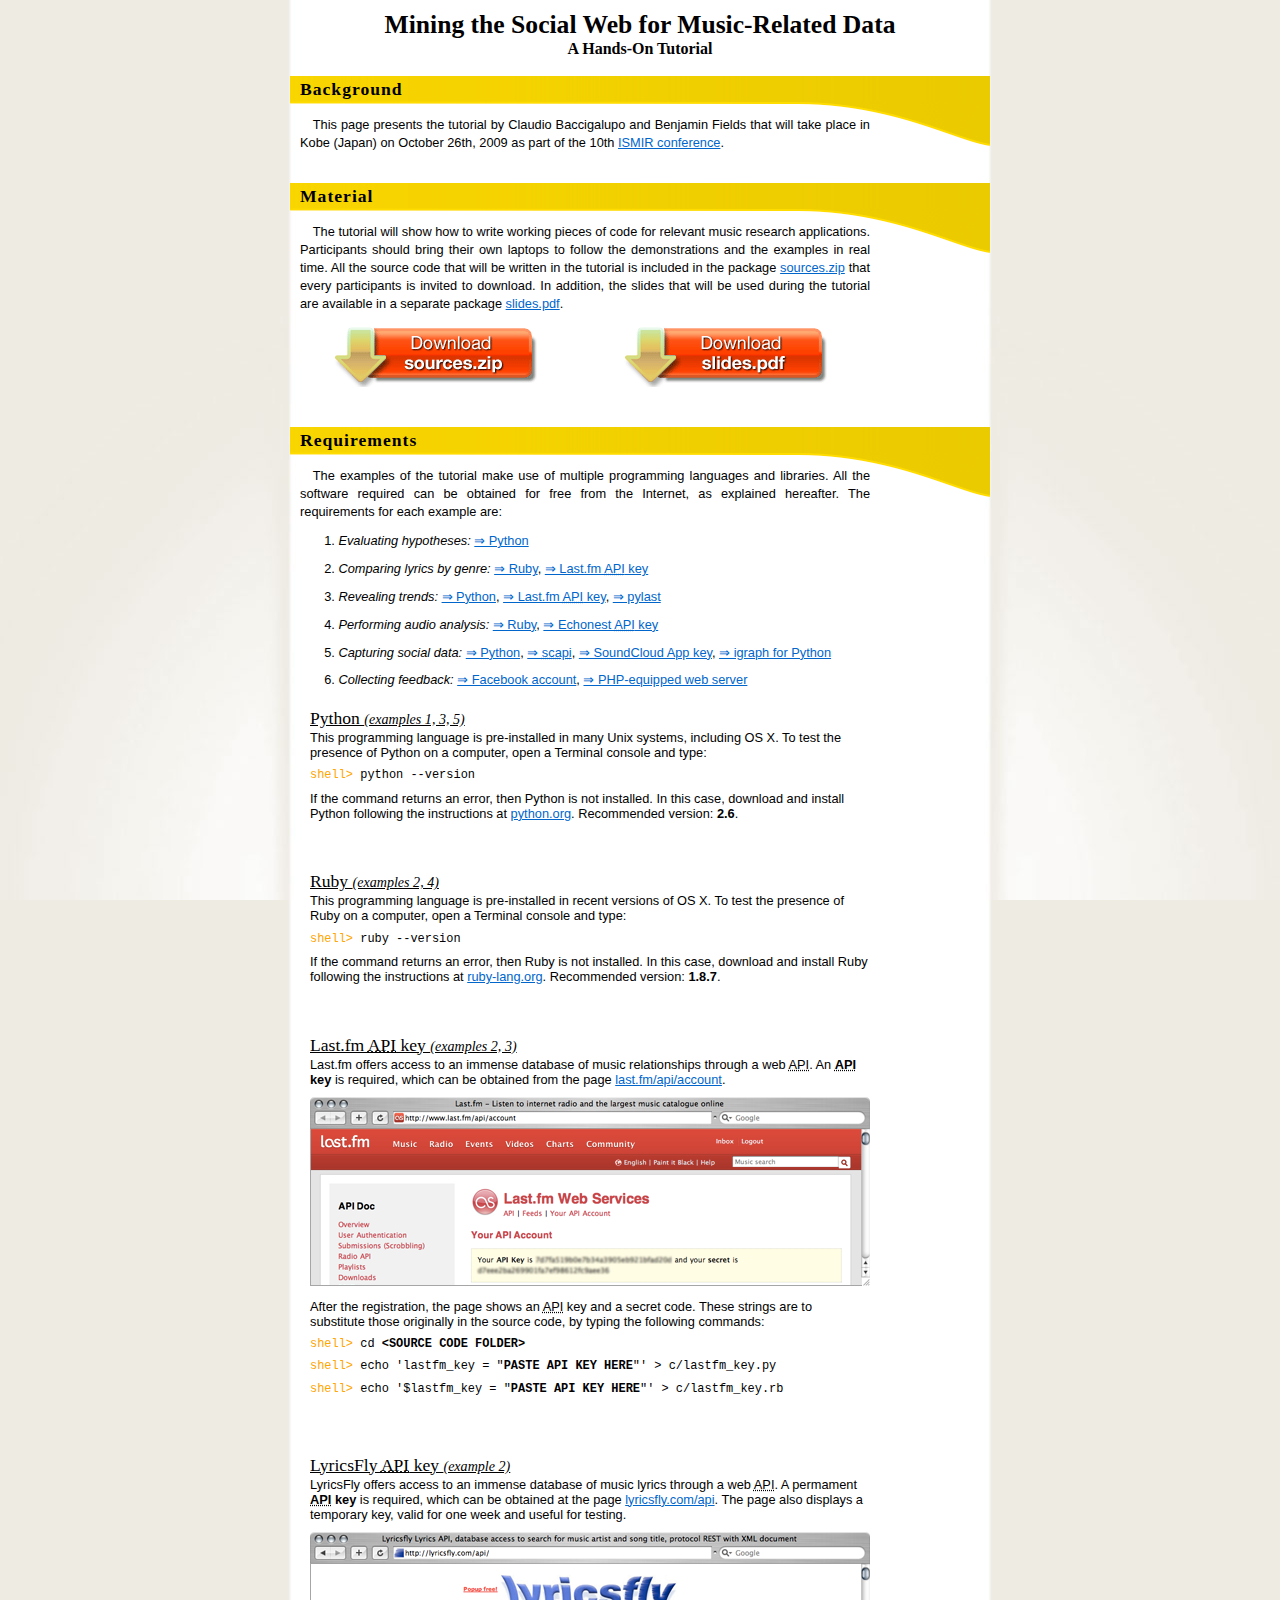
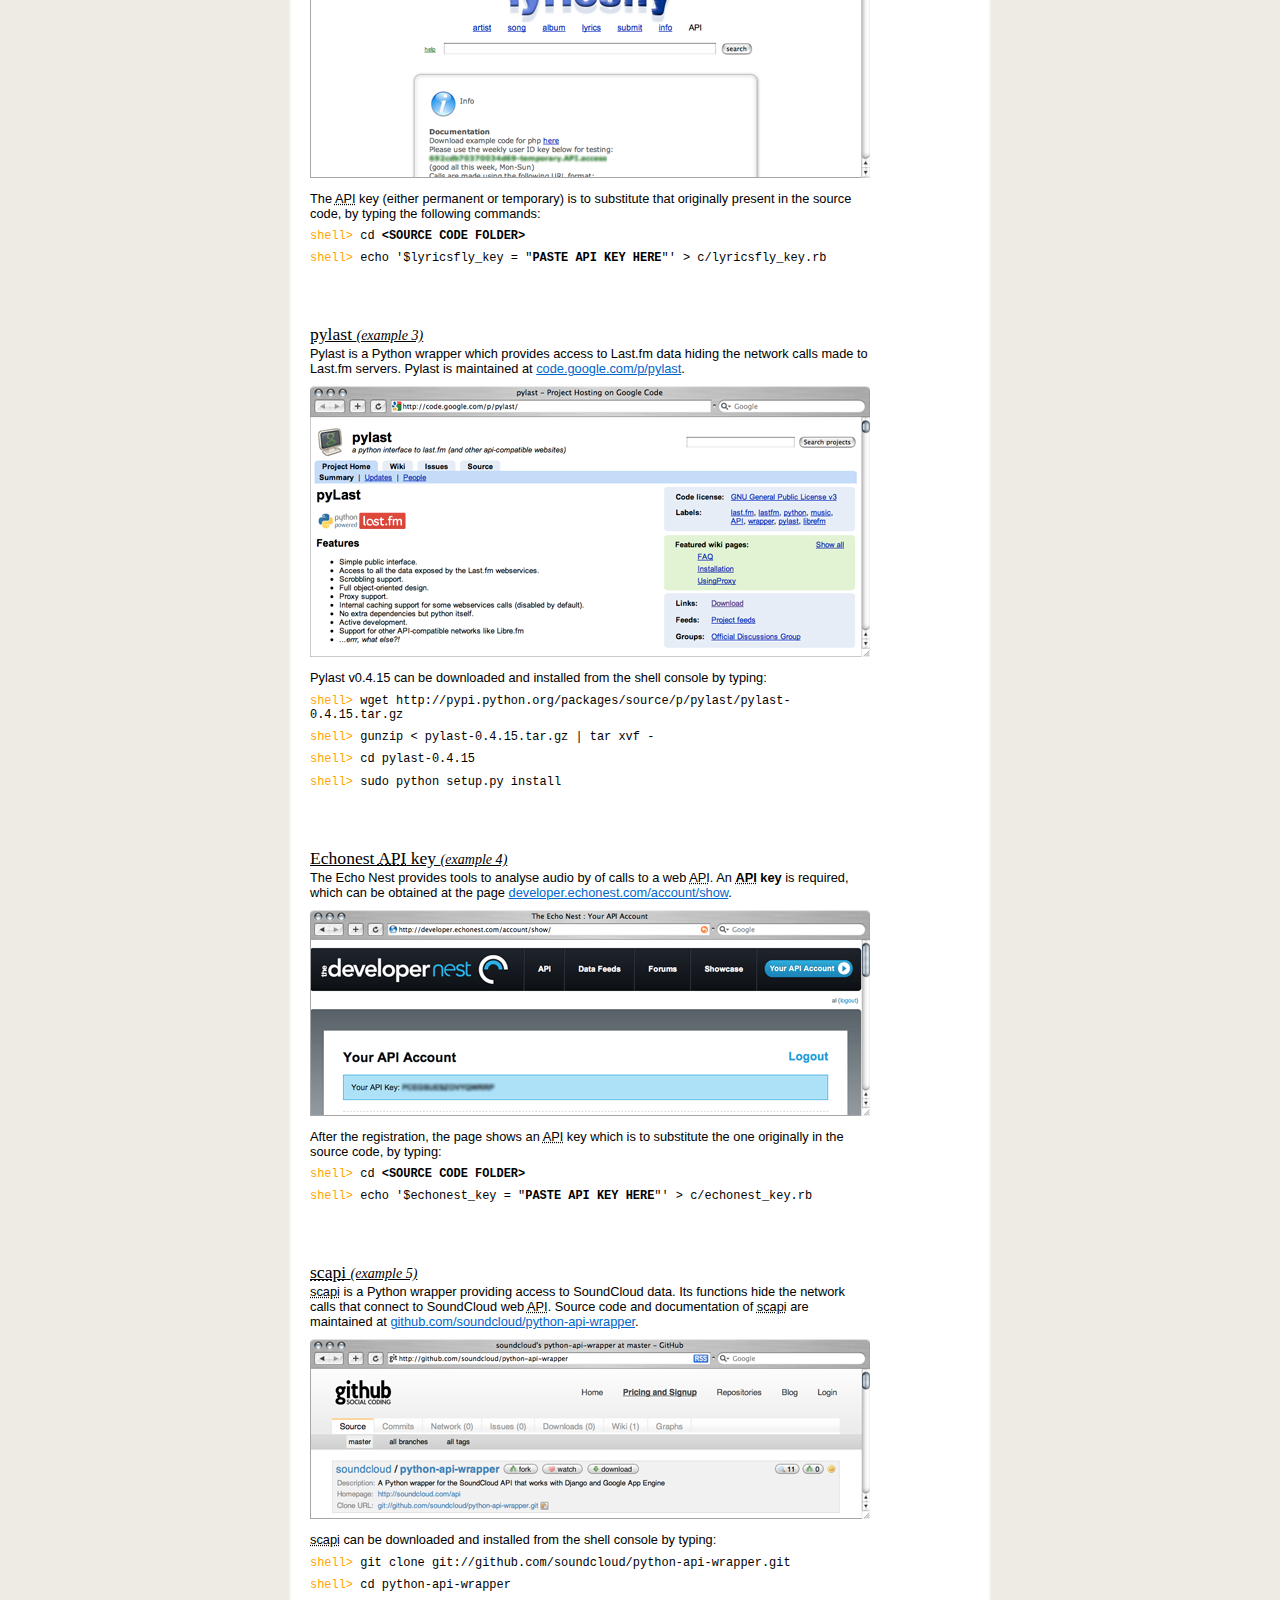
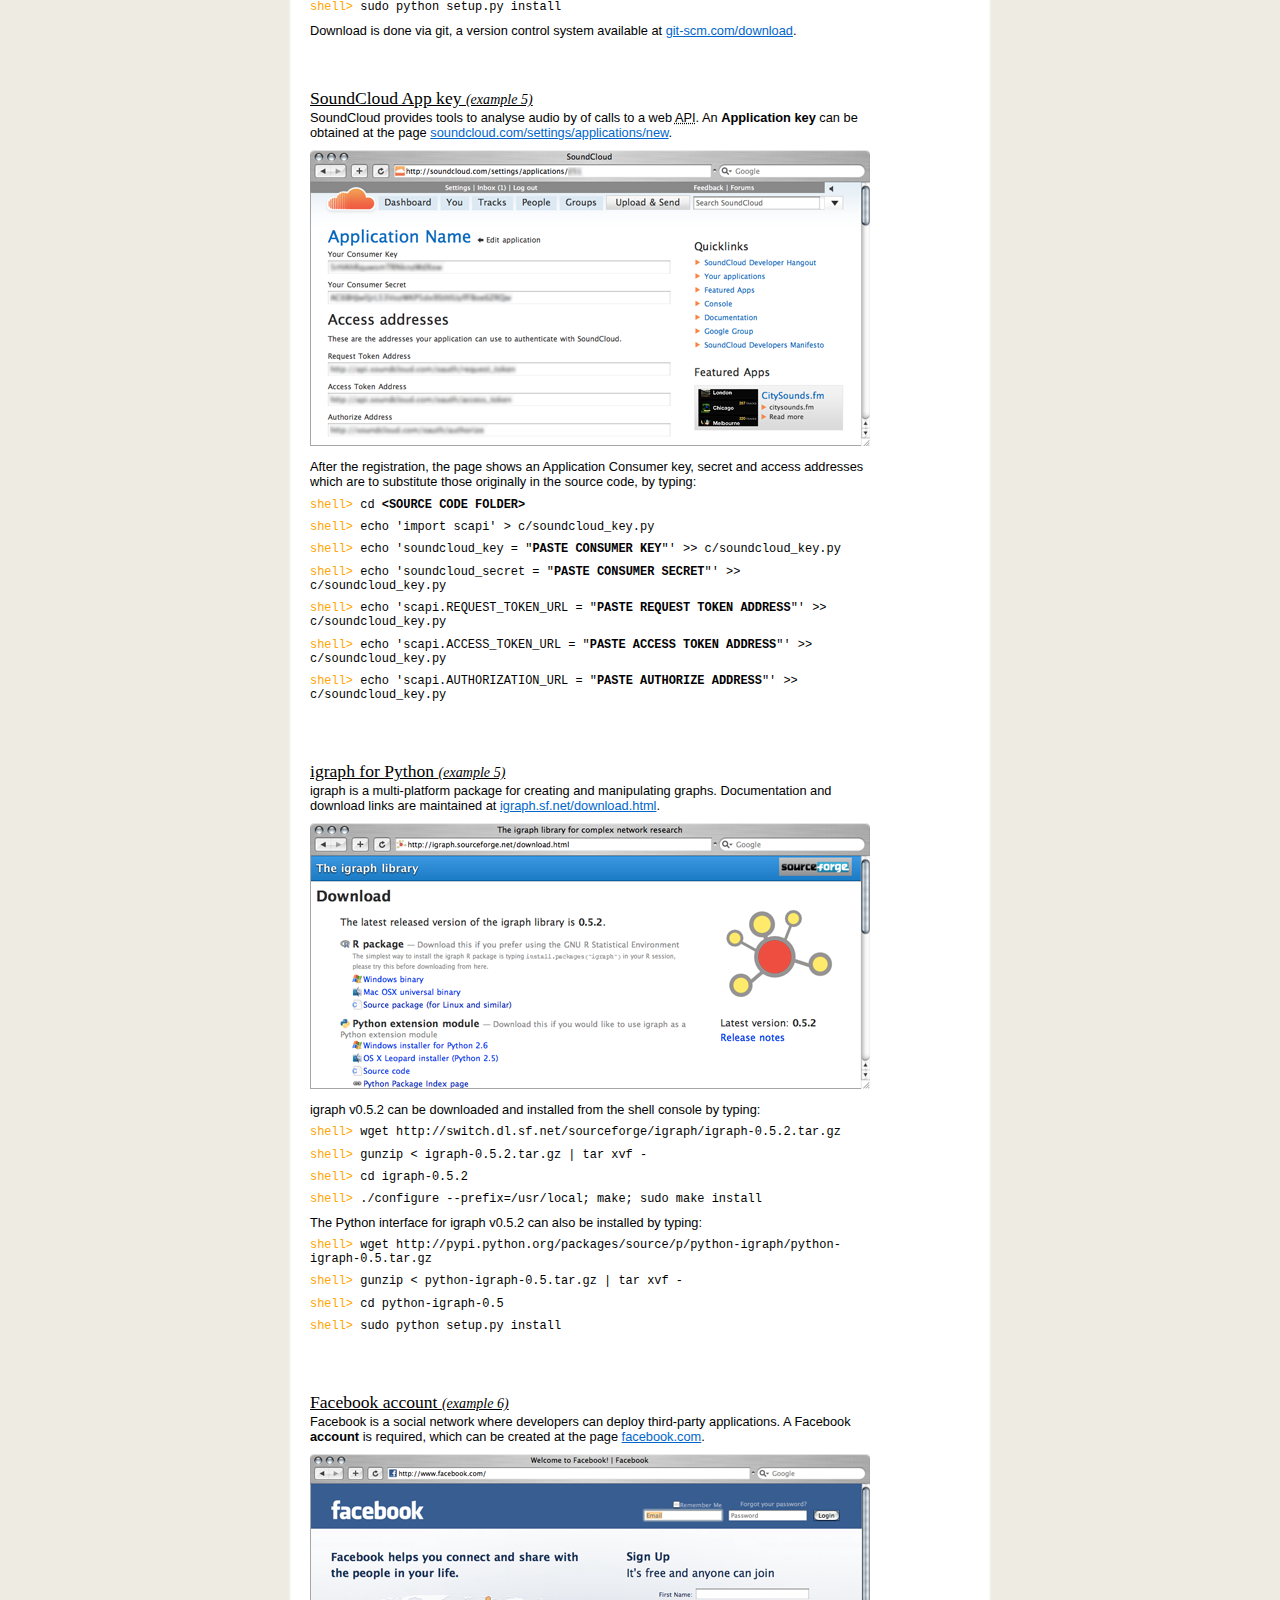
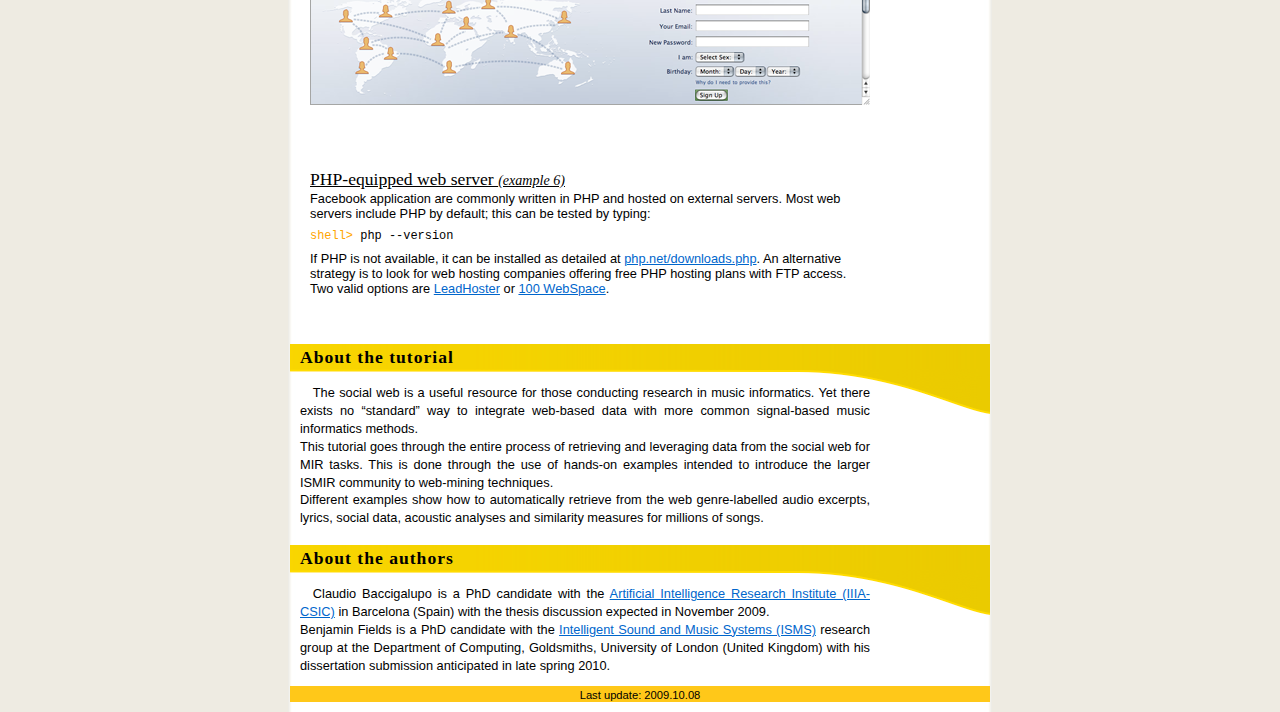
==== commit 42d6b192: "Added working links to slides and sources" ====
--- a/index.html
+++ b/index.html
@@ -1,14 +1,180 @@
-<html>
-<head> 
-<title>ISMIR 2009 Tutorial</title> 
-<META http-equiv="refresh" content="2;URL=http://ismir2009.benfields.net">
-</head> 
+<!DOCTYPE html PUBLIC "-//W3C//DTD XHTML 1.0 Strict//EN"
+    "http://www.w3.org/TR/xhtml1/DTD/xhtml1-strict.dtd">
+<html xmlns="http://www.w3.org/1999/xhtml" xml:lang="en" lang="en">
+  <head>
+    <title>
+      ISMIR 2009 Tutorial: Mining the Social Web for Music-Related Data
+    </title>
+    <meta http-equiv="Content-Type" content="text/html; charset=utf-8" />
+    <meta http-equiv="Content-Language" content="en" />
+    <meta name="language" content="en" />
+    <meta name="robots" content="all" />
+    <meta http-equiv="imagetoolbar" content="false" />
+    <meta name="author" content="claudio@iiia.csic.es" />
+    <meta name="Copyright" content="Claudio Baccigalupo" />
+    <meta name="Version" content="1.0" />
+    <meta name="description" content="Material for the tutorial taking place at the ISMIR 2009 conference" />
+    <meta name="keywords" content="web, mining, music, research, social, network, evaluation, hypotheses, genres, lyrics, trends, audio, analysis" />
+    <meta name="viewport" content="width=800" />
+    <link href="s/reset.css" rel="stylesheet" type="text/css" media="all" />
+    <link href="s/style.css" rel="stylesheet" type="text/css" media="all" />
+  </head>
+  <body>
+    <div id="color"><div id="content">
+      <h1>Mining the Social Web for Music-Related Data</h1>
+      <h2>A Hands-On Tutorial</h2>
 
-<body>
-<p>
-More information about the ISMIR '09 tutorial is available at the page 
-<a href="http://http://ismir2009.benfields.net">ismir2009.benfields.net</a> 
-where you are being redirected&hellip;
-</p> 
-</body> 
-</html>+      <h3>Background</h3>
+      <p>This page presents the tutorial by Claudio Baccigalupo and Benjamin Fields that will take place in Kobe (Japan) on October 26th, 2009 as part of the 10th <a href="http://ismir2009.ismir.net/">ISMIR conference</a>.</p>
+
+      <h3>Material</h3>
+      <p>The tutorial will show how to write working pieces of code for relevant music research applications. Participants should bring their own laptops to follow the demonstrations and the examples in real time. All the source code that will be written in the tutorial is included in the package <a href="sources.zip">sources.zip</a> that every participants is invited to download. In addition, the slides that will be used during the tutorial are available in a separate package <a href="slides.pdf">slides.pdf</a>.</p>
+      <a href="sources.zip"><img src="i/a_sources.png" alt="Download source code (ZIP file)" /></a> <a href="slides.pdf"><img src="i/img_slides.png" alt="Download slides (PDF file)" /></a>
+
+      <h3>Requirements</h3>
+      <p>The examples of the tutorial make use of multiple programming languages and libraries. All the software required can be obtained for free from the Internet, as explained hereafter. The requirements for each example are:</p>
+        <ol>
+          <li><em>Evaluating hypotheses:</em> <a href="#python">&rArr; Python</a></li>
+          <li><em>Comparing lyrics by genre:</em> <a href="#ruby">&rArr; Ruby</a>, <a href="#last.fm">&rArr; Last.fm <acronym title="Application programming interface">API</acronym> key</a></li>
+          <li><em>Revealing trends:</em> <a href="#python">&rArr; Python</a>, <a href="#last.fm">&rArr; Last.fm <acronym title="Application programming interface">API</acronym> key</a>, <a href="#pylast">&rArr; pylast</a></li>
+          <li><em>Performing audio analysis:</em> <a href="#ruby">&rArr; Ruby</a>, <a href="#echonest">&rArr; Echonest <acronym title="Application programming interface">API</acronym> key</a></li>
+          <li><em>Capturing social data:</em> <a href="#python">&rArr; Python</a>, <a href="#scapi">&rArr; <acronym title="SoundCloud API">scapi</acronym></a>, <a href="#soundcloud">&rArr; SoundCloud App key</a>, <a href="#igraph">&rArr; igraph for Python</a></li>
+          <li><em>Collecting feedback:</em> <a href="#facebook">&rArr; Facebook account</a>, <a href="#php">&rArr; PHP-equipped web server</a></li>
+        </ol>
+      <dl>
+
+        <dt><a name="python"></a>Python <em>(examples 1, 3, 5)</em></dt>
+        <dd>
+          This programming language is pre-installed in many Unix systems, including OS X. To test the presence of Python on a computer, open a Terminal console and type:
+          <code><span class="shell">shell&gt;</span> python --version</code>
+          If the command returns an error, then Python is not installed. In this case, download and install Python following the instructions at <a href="http://python.org/download/">python.org</a>. Recommended version: <strong>2.6</strong>.
+        </dd>
+
+        <dt>Ruby <em>(examples 2, 4)</em></dt>
+        <dd>
+          This programming language is pre-installed in recent versions of OS X. To test the presence of Ruby on a computer, open a Terminal console and type:
+          <code><span class="shell">shell&gt;</span> ruby --version</code>
+          If the command returns an error, then Ruby is not installed. In this case, download and install Ruby following the instructions at <a href="http://www.ruby-lang.org/en/downloads/">ruby-lang.org</a>. Recommended version: <strong>1.8.7</strong>.
+        </dd>
+
+        <dt><a name="last.fm"></a>Last.fm <acronym title="Application programming interface">API</acronym> key <em>(examples 2, 3)</em></dt>
+        <dd>
+          Last.fm offers access to an immense database of music relationships through a web <acronym title="Application programming interface">API</acronym>. An <strong><acronym title="Application programming interface">API</acronym> key</strong> is required, which can be obtained from the page <a href="http://www.last.fm/api/account">last.fm/api/account</a>. 
+          <img src="i/lastfm_key.png" alt="Last.fm API key" />
+          After the registration, the page shows an <acronym title="Application programming interface">API</acronym> key and a secret code. These strings are to substitute those originally in the source code, by typing the following commands:
+          <code><span class="shell">shell&gt; </span>cd <strong>&lt;SOURCE CODE FOLDER&gt;</strong></code>
+          <code><span class="shell">shell&gt; </span>echo 'lastfm_key = "<strong>PASTE API KEY HERE</strong>"' > c/lastfm_key.py</code>
+          <code><span class="shell">shell&gt; </span>echo '$lastfm_key = "<strong>PASTE API KEY HERE</strong>"' > c/lastfm_key.rb</code>
+
+        </dd>
+
+        <dt><a name="lyricsfly"></a>LyricsFly <acronym title="Application programming interface">API</acronym> key <em>(example 2)</em></dt>
+        <dd>
+          LyricsFly offers access to an immense database of music lyrics through a web <acronym title="Application programming interface">API</acronym>. 
+          A permament <strong><acronym title="Application programming interface">API</acronym> key</strong> is required, which can be obtained at the page <a href="http://lyricsfly.com/api/">lyricsfly.com/api</a>. The page also displays a temporary key, valid for one week and useful for testing. 
+        <img src="i/lyricsfly_key.png" alt="LyricsFly API key" />
+        The <acronym title="Application programming interface">API</acronym> key (either permanent or temporary) is to substitute that originally present in the source code, by typing the following commands:
+        <code><span class="shell">shell&gt; </span>cd <strong>&lt;SOURCE CODE FOLDER&gt;</strong></code>
+        <code><span class="shell">shell&gt; </span>echo '$lyricsfly_key = "<strong>PASTE API KEY HERE</strong>"' > c/lyricsfly_key.rb</code>
+        </dd>
+
+        <dt><a name="pylast"></a>pylast <em>(example 3)</em></dt>
+        <dd>
+          Pylast is a Python wrapper which provides access to Last.fm data hiding the network calls made to Last.fm servers. Pylast is maintained at <a href="http://code.google.com/p/pylast/">code.google.com/p/pylast</a>. 
+          <img src="i/pylast.png" alt="Pylast home-page" />
+          Pylast v0.4.15 can be downloaded and installed from the shell console by typing:
+          <code><span class="shell">shell&gt; </span>wget http://pypi.python.org/packages/source/p/pylast/pylast-0.4.15.tar.gz</code>
+          <code><span class="shell">shell&gt; </span>gunzip &lt; pylast-0.4.15.tar.gz | tar xvf -</code>
+          <code><span class="shell">shell&gt; </span>cd pylast-0.4.15</code>
+          <code><span class="shell">shell&gt; </span>sudo python setup.py install</code>
+        </dd>
+
+        <dt><a name="echonest"></a>Echonest <acronym title="Application programming interface">API</acronym> key <em>(example 4)</em></dt>
+        <dd>
+          The Echo Nest provides tools to analyse audio by of calls to a web <acronym title="Application programming interface">API</acronym>. 
+          An <strong><acronym title="Application programming interface">API</acronym> key</strong> is required, which can be obtained at the page <a href="http://developer.echonest.com/account/show/">developer.echonest.com/account/show</a>.
+          <img src="i/echonest_key.png" alt="The Echo Nest API key" />
+          After the registration, the page shows an <acronym title="Application programming interface">API</acronym> key which is to substitute the one originally in the source code, by typing:
+          <code><span class="shell">shell&gt; </span>cd <strong>&lt;SOURCE CODE FOLDER&gt;</strong></code>
+          <code><span class="shell">shell&gt; </span>echo '$echonest_key = "<strong>PASTE API KEY HERE</strong>"' > c/echonest_key.rb</code>
+        </dd>
+
+        <dt><a name="scapi"></a><acronym title="SoundCloud API">scapi</acronym> <em>(example 5)</em></dt>
+        <dd>
+          <acronym title="SoundCloud API">scapi</acronym> is a Python wrapper providing access to SoundCloud data. Its functions hide the network calls that connect to SoundCloud web <acronym title="Application programming interface">API</acronym>. 
+          Source code and documentation of <acronym title="SoundCloud API">scapi</acronym> are maintained at <a href="http://github.com/soundcloud/python-api-wrapper">github.com/soundcloud/python-api-wrapper</a>. 
+          <img src="i/scapi.png" alt="scapi home-page" />
+          <acronym title="SoundCloud API">scapi</acronym> can be downloaded and installed from the shell console by typing:
+          <code><span class="shell">shell&gt; </span>git clone git://github.com/soundcloud/python-api-wrapper.git</code>
+          <code><span class="shell">shell&gt; </span>cd python-api-wrapper</code>
+          <code><span class="shell">shell&gt; </span>sudo python setup.py install</code>
+          Download is done via git, a version control system available at <a href="http://git-scm.com/download">git-scm.com/download</a>.
+        </dd>
+
+        <dt><a name="soundcloud"></a>SoundCloud App key <em>(example 5)</em></dt>
+        <dd>
+          SoundCloud provides tools to analyse audio by of calls to a web <acronym title="Application programming interface">API</acronym>. 
+          An <strong>Application key</strong> can be obtained at the page <a href="http://soundcloud.com/settings/applications/new">soundcloud.com/settings/applications/new</a>.
+          <img src="i/soundcloud_key.png" alt="SoundCloud App key" />
+          After the registration, the page shows an Application Consumer key, secret and access addresses which are to substitute those originally in the source code, by typing:
+          <code><span class="shell">shell&gt; </span>cd <strong>&lt;SOURCE CODE FOLDER&gt;</strong></code>
+          <code><span class="shell">shell&gt; </span>echo 'import scapi' > c/soundcloud_key.py</code>
+          <code><span class="shell">shell&gt; </span>echo 'soundcloud_key = "<strong>PASTE CONSUMER KEY</strong>"' >> c/soundcloud_key.py</code>
+          <code><span class="shell">shell&gt; </span>echo 'soundcloud_secret = "<strong>PASTE CONSUMER SECRET</strong>"' >> c/soundcloud_key.py</code>
+          <code><span class="shell">shell&gt; </span>echo 'scapi.REQUEST_TOKEN_URL = "<strong>PASTE REQUEST TOKEN ADDRESS</strong>"' >> c/soundcloud_key.py</code>
+          <code><span class="shell">shell&gt; </span>echo 'scapi.ACCESS_TOKEN_URL = "<strong>PASTE ACCESS TOKEN ADDRESS</strong>"' >> c/soundcloud_key.py</code>
+          <code><span class="shell">shell&gt; </span>echo 'scapi.AUTHORIZATION_URL = "<strong>PASTE AUTHORIZE ADDRESS</strong>"' >> c/soundcloud_key.py</code>
+        </dd>
+
+        <dt><a name="igraph"></a>igraph for Python <em>(example 5)</em></dt>
+        <dd>
+          igraph is a multi-platform package for creating and manipulating graphs. 
+          Documentation and download links are maintained at <a href="http://igraph.sourceforge.net/download.html">igraph.sf.net/download.html</a>. 
+          <img src="i/igraph.png" alt="igraph home-page" />
+          igraph v0.5.2 can be downloaded and installed from the shell console by typing:
+          <code><span class="shell">shell&gt; </span>wget http://switch.dl.sf.net/sourceforge/igraph/igraph-0.5.2.tar.gz</code>
+          <code><span class="shell">shell&gt; </span>gunzip &lt; igraph-0.5.2.tar.gz | tar xvf -</code>
+          <code><span class="shell">shell&gt; </span>cd igraph-0.5.2</code>
+          <code><span class="shell">shell&gt; </span>./configure --prefix=/usr/local; make; sudo make install</code>
+          The Python interface for igraph v0.5.2 can also be installed by typing:
+          <code><span class="shell">shell&gt; </span>wget http://pypi.python.org/packages/source/p/python-igraph/python-igraph-0.5.tar.gz</code>
+          <code><span class="shell">shell&gt; </span>gunzip &lt; python-igraph-0.5.tar.gz | tar xvf -</code>
+          <code><span class="shell">shell&gt; </span>cd python-igraph-0.5</code>
+          <code><span class="shell">shell&gt; </span>sudo python setup.py install</code>
+        </dd>
+
+        <dt><a name="facebook"></a>Facebook account <em>(example 6)</em></dt>
+        <dd>
+          Facebook is a social network where developers can deploy third-party applications. 
+          A Facebook <strong>account</strong> is required, which can be created at the page <a href="http://www.facebook.com">facebook.com</a>.
+          <img src="i/facebook.png" alt="Facebook home-page" />
+        </dd>
+
+        <dt><a name="php"></a>PHP-equipped web server <em>(example 6)</em></dt>
+        <dd>
+          Facebook application are commonly written in PHP and hosted on external servers.
+          Most web servers include PHP by default; this can be tested by typing:
+          <code><span class="shell">shell&gt;</span> php --version</code>
+          If PHP is not available, it can be installed as detailed at <a href="http://www.php.net/downloads.php">php.net/downloads.php</a>. 
+          An alternative strategy is to look for web hosting companies offering free PHP hosting plans with FTP access.
+          Two valid options are <a href="http://www.leadhoster.com/signup.html">LeadHoster</a> or <a href="http://www.100webspace.com/freeplan.html">100 WebSpace</a>.
+        </dd>
+
+  
+
+
+      </dl>
+      
+      <h3>About the tutorial</h3>
+      <p>The social web is a useful resource for those conducting research in music informatics. Yet there exists no &ldquo;standard&rdquo; way to integrate web-based data with more common signal-based music informatics methods.<br />
+         This tutorial goes through the entire process of retrieving and leveraging data from the social web for MIR tasks. This is done through the use of hands-on examples intended to introduce the larger ISMIR community to web-mining techniques.<br /> 
+         Different examples show how to automatically retrieve from the web genre-labelled audio excerpts, lyrics, social data, acoustic analyses and similarity measures for millions of songs.</p>
+         
+      <h3>About the authors</h3>
+      <p>Claudio Baccigalupo is a PhD candidate with the <a href="http://www.iiia.csic.es/~claudio">Artificial Intelligence Research Institute (IIIA-CSIC)</a> in Barcelona (Spain) with the thesis discussion expected in November 2009.<br />
+        Benjamin Fields is a PhD candidate with the <a href="http://doc.gold.ac.uk/isms/">Intelligent Sound and Music Systems (ISMS)</a> research group at the Department of Computing, Goldsmiths, University of London (United Kingdom) with his dissertation submission anticipated in late spring 2010.</p>
+
+      <div id="footer">Last update: 2009.10.08</div>
+    </div></div>
+  </body>
+</html>
--- a/s/style.css
+++ b/s/style.css
@@ -0,0 +1,44 @@
+/* TYPOGRAPHY */
+body            {font-family: "Lucida Grande", "Lucida Sans Unicode",  helvetica, arial, sans-serif;}
+h1, h2, h3, dt  {font-family: "Utopia Std", "Georgia", "Times", serif;}
+h1, h2, #footer {text-align: center;}
+p               {text-align: justify;}
+
+p, dd, dt em, ol {font-size: 0.8em;}
+h1               {font-size: 1.6em;}
+h3, dt           {font-size: 1.1em;}
+code             {font-size: 1.15em;}
+#footer          {font-size: 0.7em;}
+
+dt  {text-decoration: underline;}
+p   {text-indent: 1em;}
+h3  {letter-spacing: 1px;}
+p   {line-height: 1.4em;}
+
+/* COLORS AND BACKGROUNDS */
+body         {background: #fff url(../i/body_bg.jpg) repeat-y top center;}
+#color       {background: transparent url(../i/content_bg.jpg) no-repeat bottom center fixed;}
+h3, #footer  {background-color: #ffc819;}
+h3           {background: url(../i/h3_bg.png) repeat-y;}
+p            {background: url(../i/p_bg.png) no-repeat;}
+
+body                       {color: #000;}
+a                          {color: #0066cc;}
+a:hover, a:active, a:focus {color: #000099; background-color: #ffc819;}
+.shell                     {color: orange;}
+
+/* LAYOUT AND MARGINS */
+#content    {width: 700px; margin: 0 auto 0 auto; padding-bottom: 10px; padding-top: 10px;}
+h1, #footer {width: 100%;}
+dd img      {width: 560px;}
+h3          {clear: both;}
+ol li       {list-style-type: decimal; margin-top: 1em; margin-left: 3em;}
+img         {margin-top: 10px; margin-bottom: 10px;}
+a img       {float: left; margin: 10px 40px 40px 40px; border: 0px;}
+
+h3, dt, #footer       {padding-top: 3px; padding-bottom: 1px; margin-top: 1em;}
+p, dt, dl, dd, h3, ol {padding-left: 10px;}
+p, dd                 {padding-right: 120px;}
+dd                    {padding-bottom: 30px;}
+p                     {padding-top: 15px; min-height: 50px;}
+code                  {margin-top: 0.7em; margin-bottom: 0.7em; display: block;}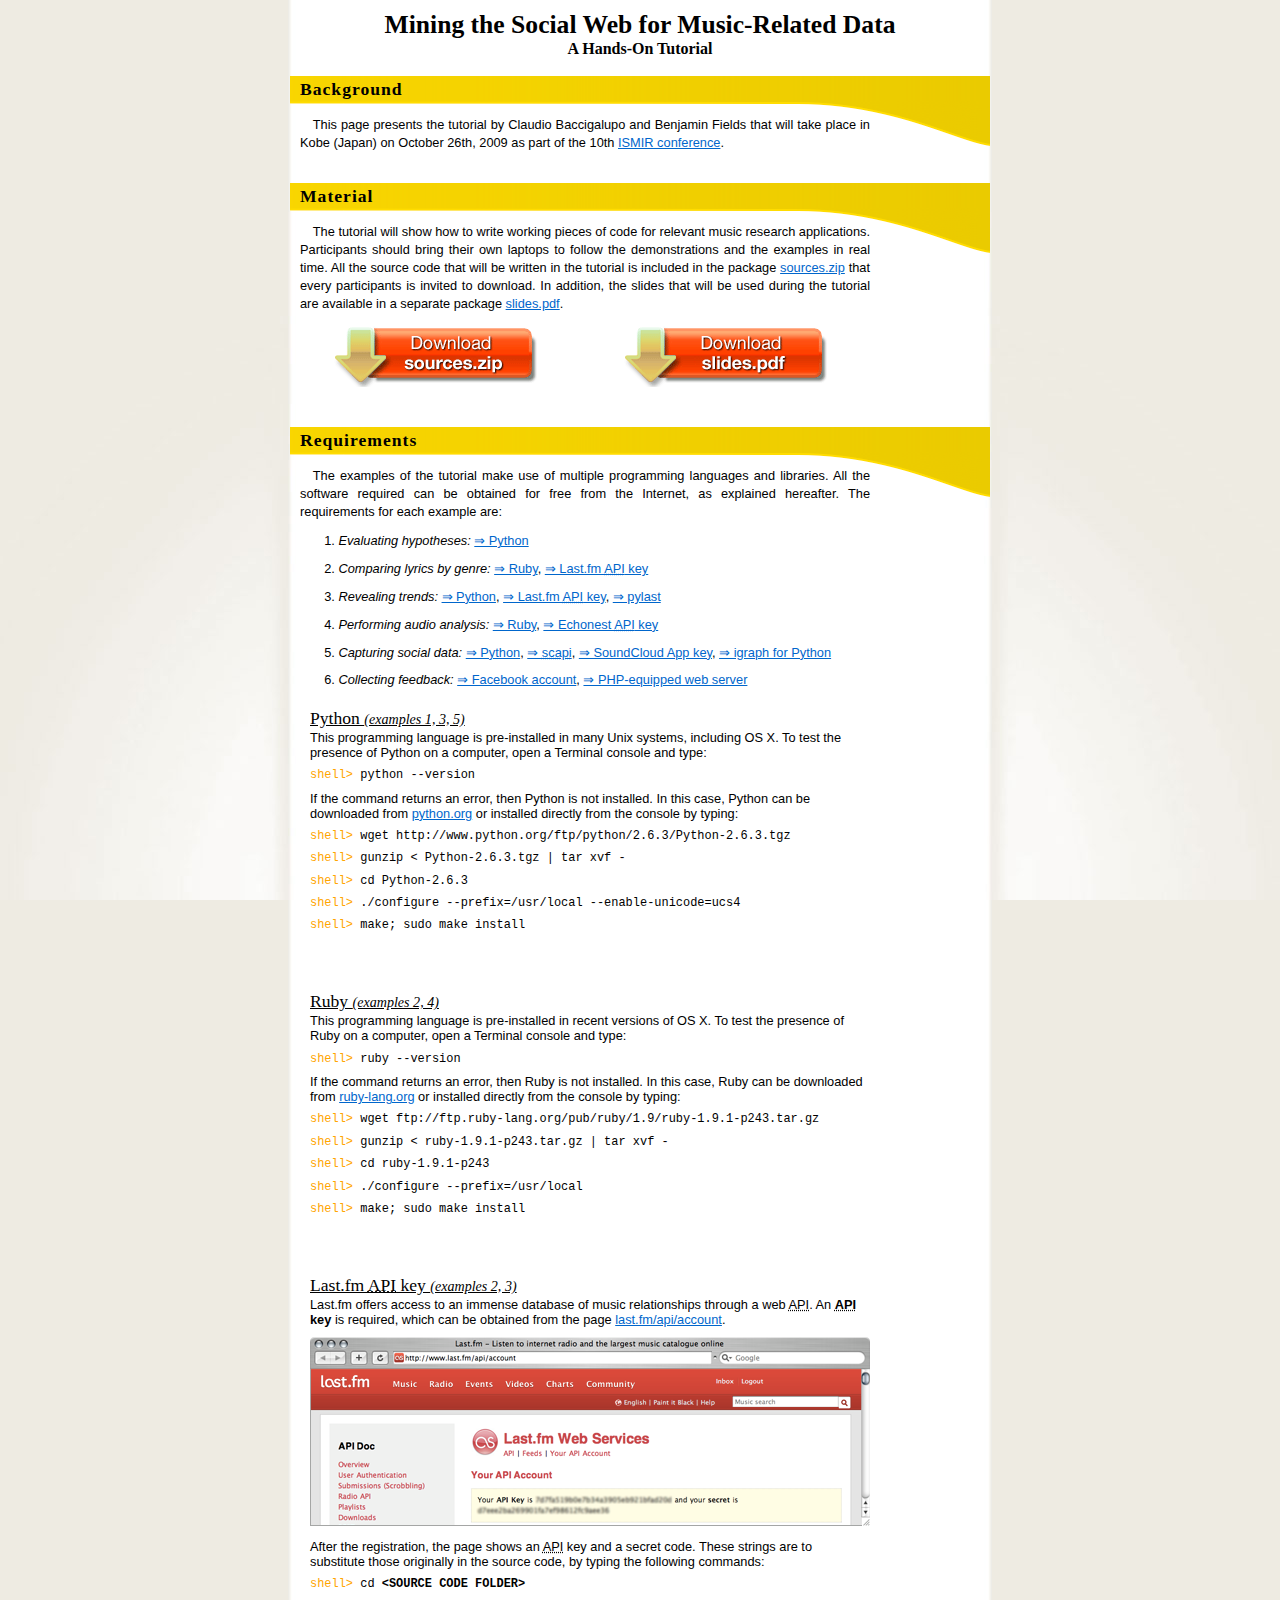
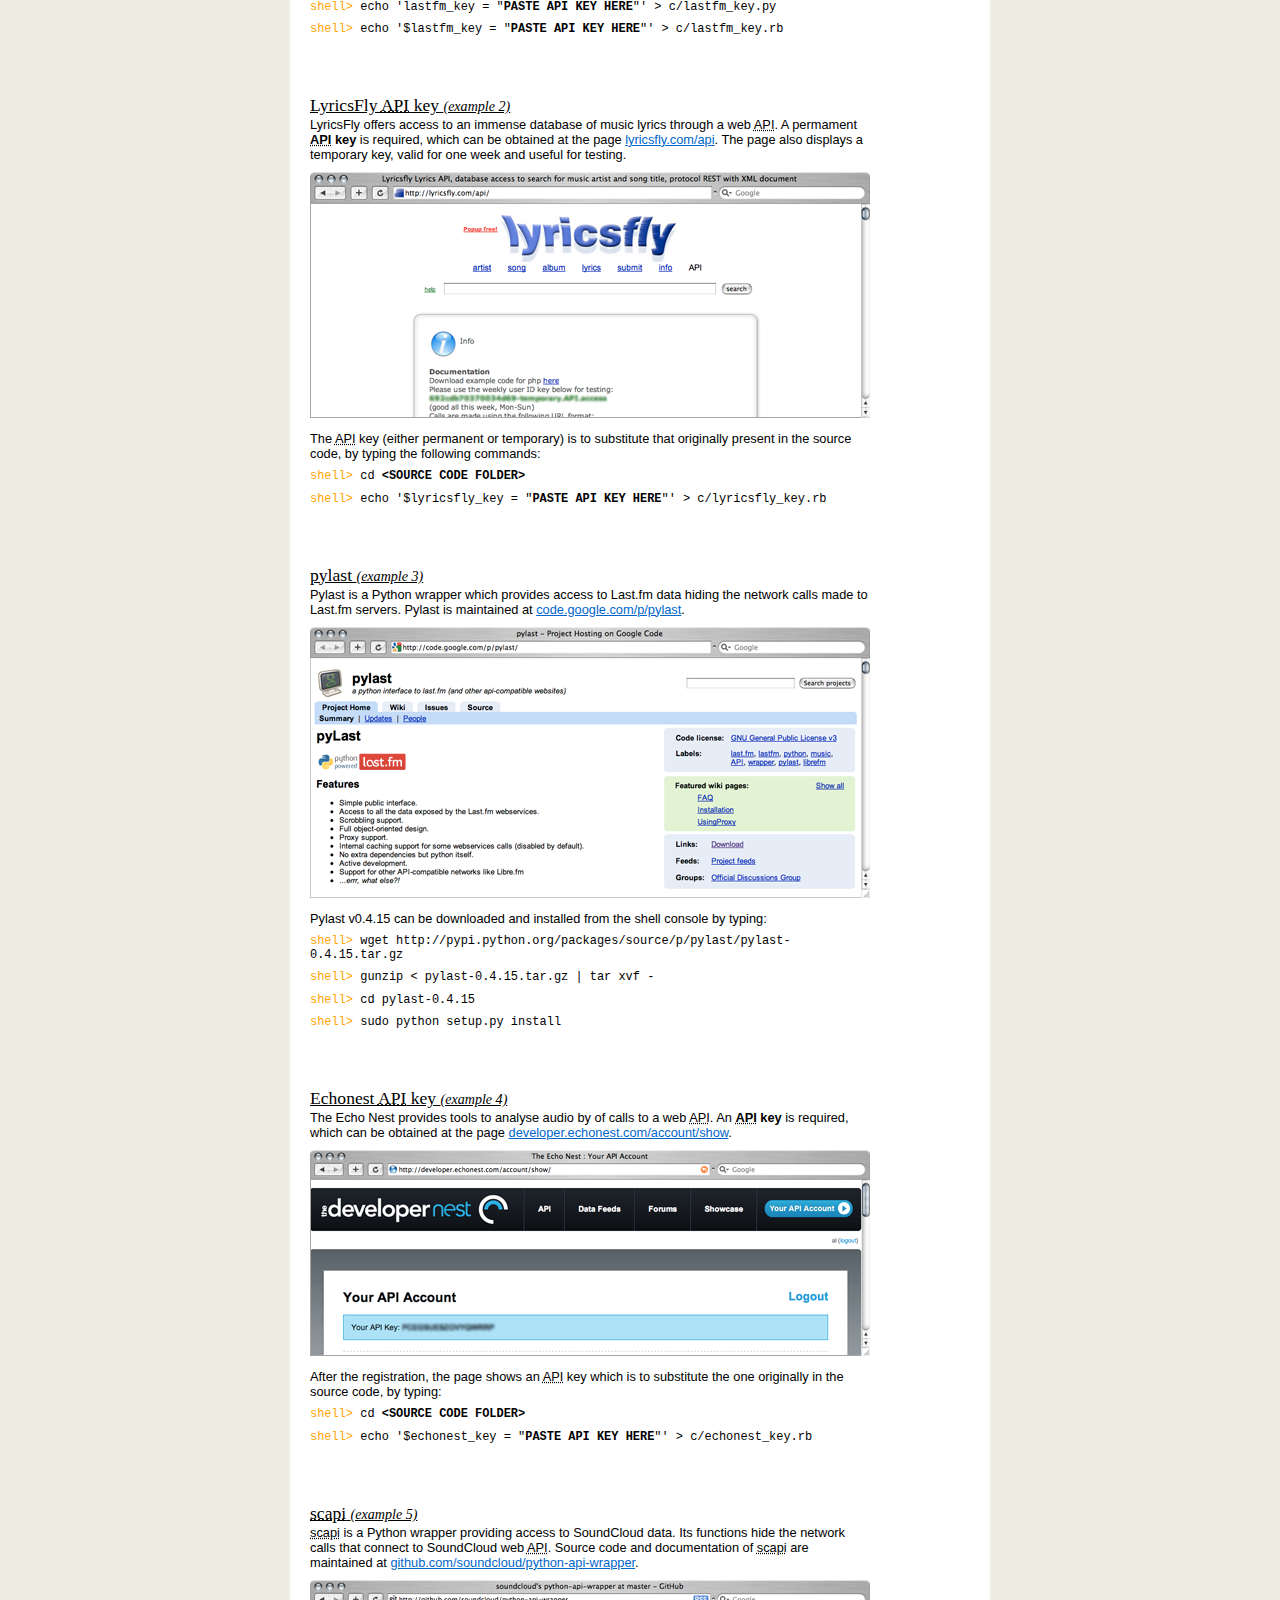
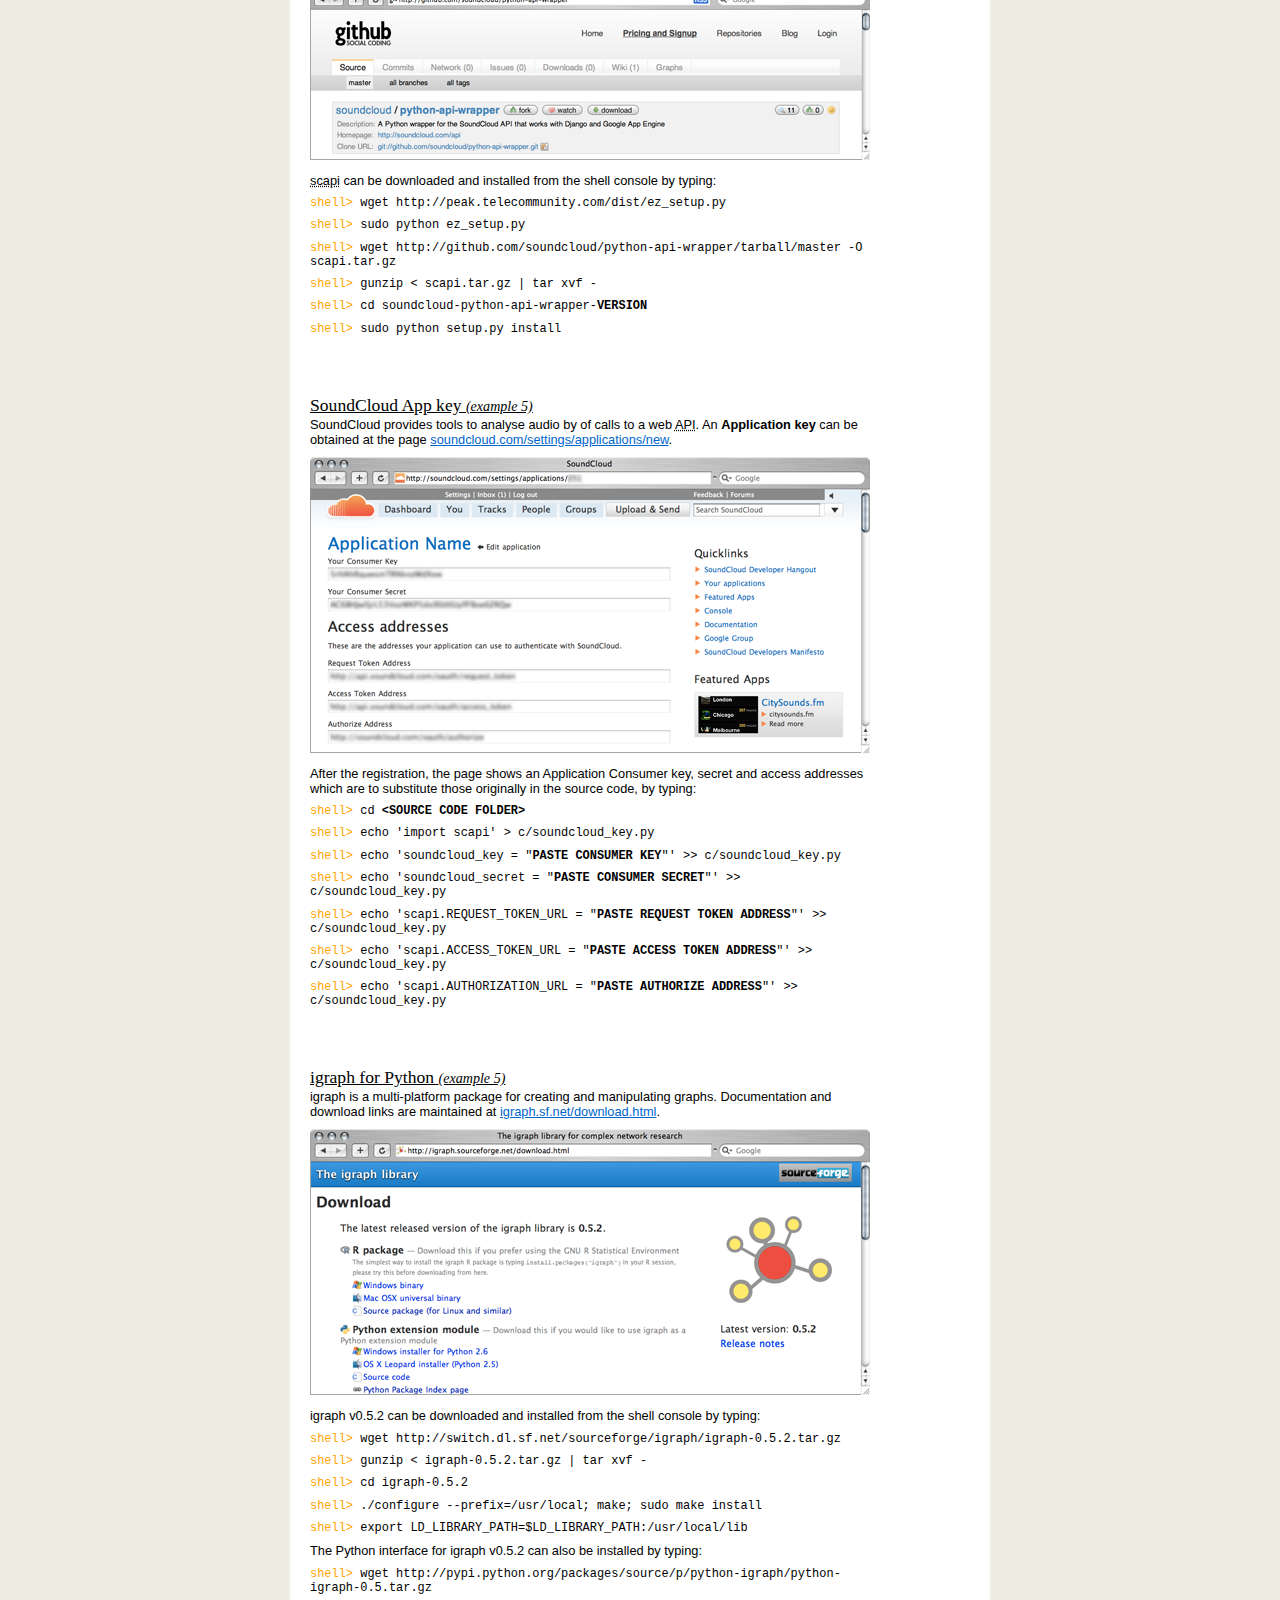
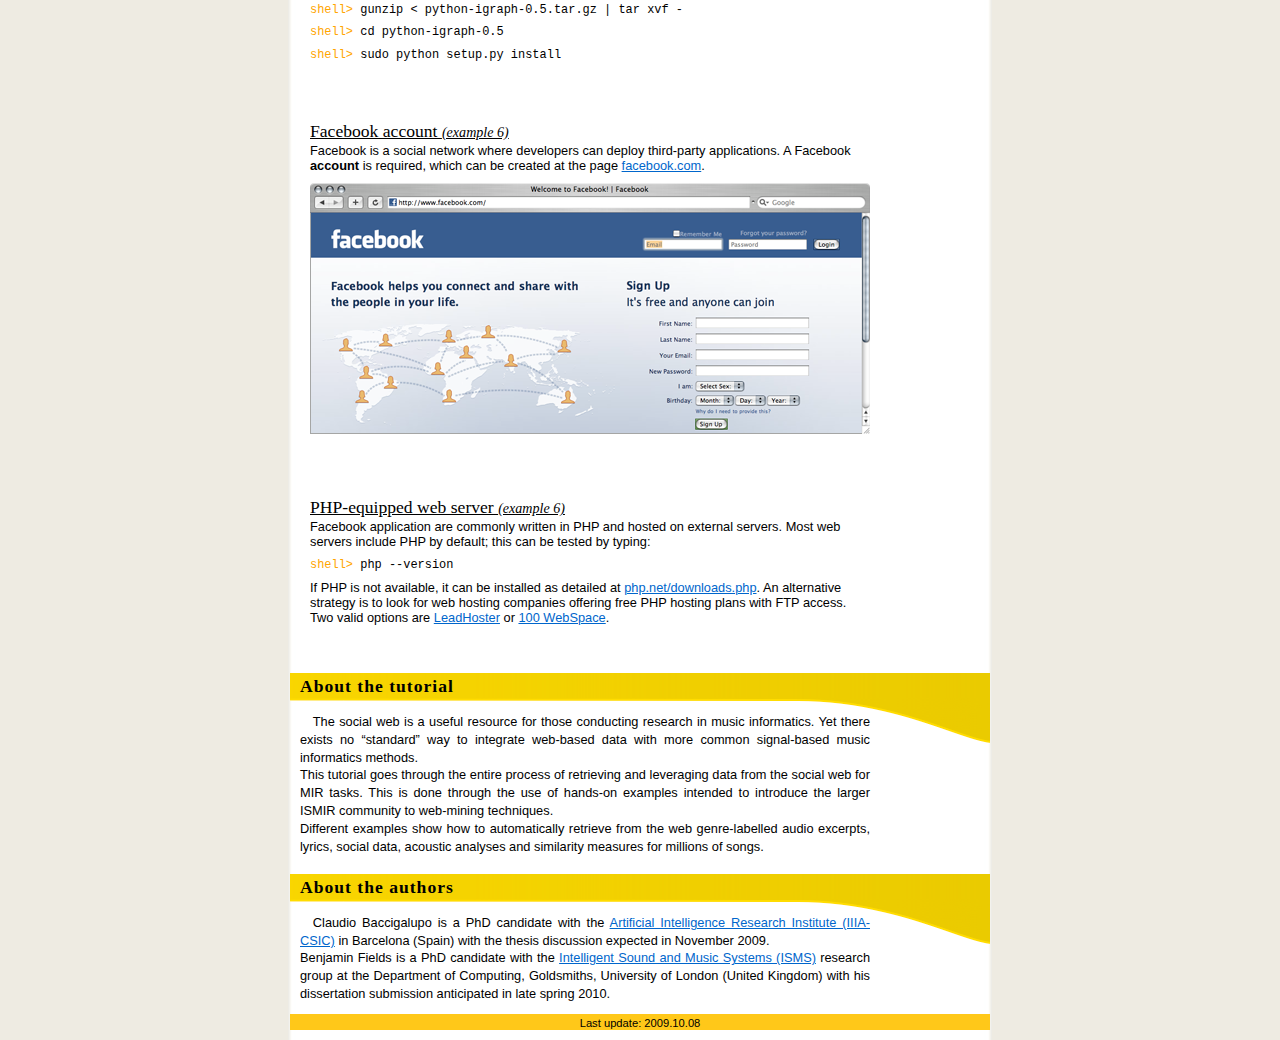
==== commit 7a4a9cf9: "Corrected requirements after testing on Ubuntu machine" ====
--- a/index.html
+++ b/index.html
@@ -28,8 +28,8 @@
       <p>This page presents the tutorial by Claudio Baccigalupo and Benjamin Fields that will take place in Kobe (Japan) on October 26th, 2009 as part of the 10th <a href="http://ismir2009.ismir.net/">ISMIR conference</a>.</p>
 
       <h3>Material</h3>
-      <p>The tutorial will show how to write working pieces of code for relevant music research applications. Participants should bring their own laptops to follow the demonstrations and the examples in real time. All the source code that will be written in the tutorial is included in the package <a href="sources.zip">sources.zip</a> that every participants is invited to download. In addition, the slides that will be used during the tutorial are available in a separate package <a href="slides.pdf">slides.pdf</a>.</p>
-      <a href="sources.zip"><img src="i/a_sources.png" alt="Download source code (ZIP file)" /></a> <a href="slides.pdf"><img src="i/img_slides.png" alt="Download slides (PDF file)" /></a>
+      <p>The tutorial will show how to write working pieces of code for relevant music research applications. Participants should bring their own laptops to follow the demonstrations and the examples in real time. All the source code that will be written in the tutorial is included in the package <a href="http://ismir2009.benfields.net/sources.zip">sources.zip</a> that every participants is invited to download. In addition, the slides that will be used during the tutorial are available in a separate package <a href="http://ismir2009.benfields.net/slides.pdf">slides.pdf</a>.</p>
+      <a href="http://ismir2009.benfields.net/sources.zip"><img src="i/a_sources.png" alt="Download source code (ZIP file)" /></a> <a href="http://ismir2009.benfields.net/slides.pdf"><img src="i/img_slides.png" alt="Download slides (PDF file)" /></a>
 
       <h3>Requirements</h3>
       <p>The examples of the tutorial make use of multiple programming languages and libraries. All the software required can be obtained for free from the Internet, as explained hereafter. The requirements for each example are:</p>
@@ -47,14 +47,26 @@
         <dd>
           This programming language is pre-installed in many Unix systems, including OS X. To test the presence of Python on a computer, open a Terminal console and type:
           <code><span class="shell">shell&gt;</span> python --version</code>
-          If the command returns an error, then Python is not installed. In this case, download and install Python following the instructions at <a href="http://python.org/download/">python.org</a>. Recommended version: <strong>2.6</strong>.
+          If the command returns an error, then Python is not installed. 
+          In this case, Python can be downloaded from <a href="http://python.org/download/">python.org</a> or installed directly from the console by typing:
+          <code><span class="shell">shell&gt; </span>wget http://www.python.org/ftp/python/2.6.3/Python-2.6.3.tgz</code>
+          <code><span class="shell">shell&gt; </span>gunzip &lt; Python-2.6.3.tgz | tar xvf -</code>
+          <code><span class="shell">shell&gt; </span>cd Python-2.6.3</code>
+          <code><span class="shell">shell&gt; </span>./configure --prefix=/usr/local --enable-unicode=ucs4</code>
+          <code><span class="shell">shell&gt; </span>make; sudo make install</code>
         </dd>
 
         <dt>Ruby <em>(examples 2, 4)</em></dt>
         <dd>
           This programming language is pre-installed in recent versions of OS X. To test the presence of Ruby on a computer, open a Terminal console and type:
           <code><span class="shell">shell&gt;</span> ruby --version</code>
-          If the command returns an error, then Ruby is not installed. In this case, download and install Ruby following the instructions at <a href="http://www.ruby-lang.org/en/downloads/">ruby-lang.org</a>. Recommended version: <strong>1.8.7</strong>.
+          If the command returns an error, then Ruby is not installed. 
+          In this case, Ruby can be downloaded from <a href="http://www.ruby-lang.org/en/downloads/">ruby-lang.org</a> or installed directly from the console by typing:
+          <code><span class="shell">shell&gt; </span>wget ftp://ftp.ruby-lang.org/pub/ruby/1.9/ruby-1.9.1-p243.tar.gz</code>
+          <code><span class="shell">shell&gt; </span>gunzip &lt; ruby-1.9.1-p243.tar.gz | tar xvf -</code>
+          <code><span class="shell">shell&gt; </span>cd ruby-1.9.1-p243</code>
+          <code><span class="shell">shell&gt; </span>./configure --prefix=/usr/local</code>
+          <code><span class="shell">shell&gt; </span>make; sudo make install</code>
         </dd>
 
         <dt><a name="last.fm"></a>Last.fm <acronym title="Application programming interface">API</acronym> key <em>(examples 2, 3)</em></dt>
@@ -105,10 +117,19 @@
           Source code and documentation of <acronym title="SoundCloud API">scapi</acronym> are maintained at <a href="http://github.com/soundcloud/python-api-wrapper">github.com/soundcloud/python-api-wrapper</a>. 
           <img src="i/scapi.png" alt="scapi home-page" />
           <acronym title="SoundCloud API">scapi</acronym> can be downloaded and installed from the shell console by typing:
+          <!-- Git Installation >
           <code><span class="shell">shell&gt; </span>git clone git://github.com/soundcloud/python-api-wrapper.git</code>
           <code><span class="shell">shell&gt; </span>cd python-api-wrapper</code>
           <code><span class="shell">shell&gt; </span>sudo python setup.py install</code>
           Download is done via git, a version control system available at <a href="http://git-scm.com/download">git-scm.com/download</a>.
+           -->
+
+          <code><span class="shell">shell&gt; </span>wget http://peak.telecommunity.com/dist/ez_setup.py</code>
+          <code><span class="shell">shell&gt; </span>sudo python ez_setup.py</code>
+          <code><span class="shell">shell&gt; </span>wget http://github.com/soundcloud/python-api-wrapper/tarball/master -O scapi.tar.gz</code>
+          <code><span class="shell">shell&gt; </span>gunzip &lt; scapi.tar.gz | tar xvf -</code>
+          <code><span class="shell">shell&gt; </span>cd soundcloud-python-api-wrapper-<strong>VERSION</strong></code>
+          <code><span class="shell">shell&gt; </span>sudo python setup.py install</code>
         </dd>
 
         <dt><a name="soundcloud"></a>SoundCloud App key <em>(example 5)</em></dt>
@@ -136,6 +157,7 @@
           <code><span class="shell">shell&gt; </span>gunzip &lt; igraph-0.5.2.tar.gz | tar xvf -</code>
           <code><span class="shell">shell&gt; </span>cd igraph-0.5.2</code>
           <code><span class="shell">shell&gt; </span>./configure --prefix=/usr/local; make; sudo make install</code>
+          <code><span class="shell">shell&gt; </span>export LD_LIBRARY_PATH=$LD_LIBRARY_PATH:/usr/local/lib</code>
           The Python interface for igraph v0.5.2 can also be installed by typing:
           <code><span class="shell">shell&gt; </span>wget http://pypi.python.org/packages/source/p/python-igraph/python-igraph-0.5.tar.gz</code>
           <code><span class="shell">shell&gt; </span>gunzip &lt; python-igraph-0.5.tar.gz | tar xvf -</code>
